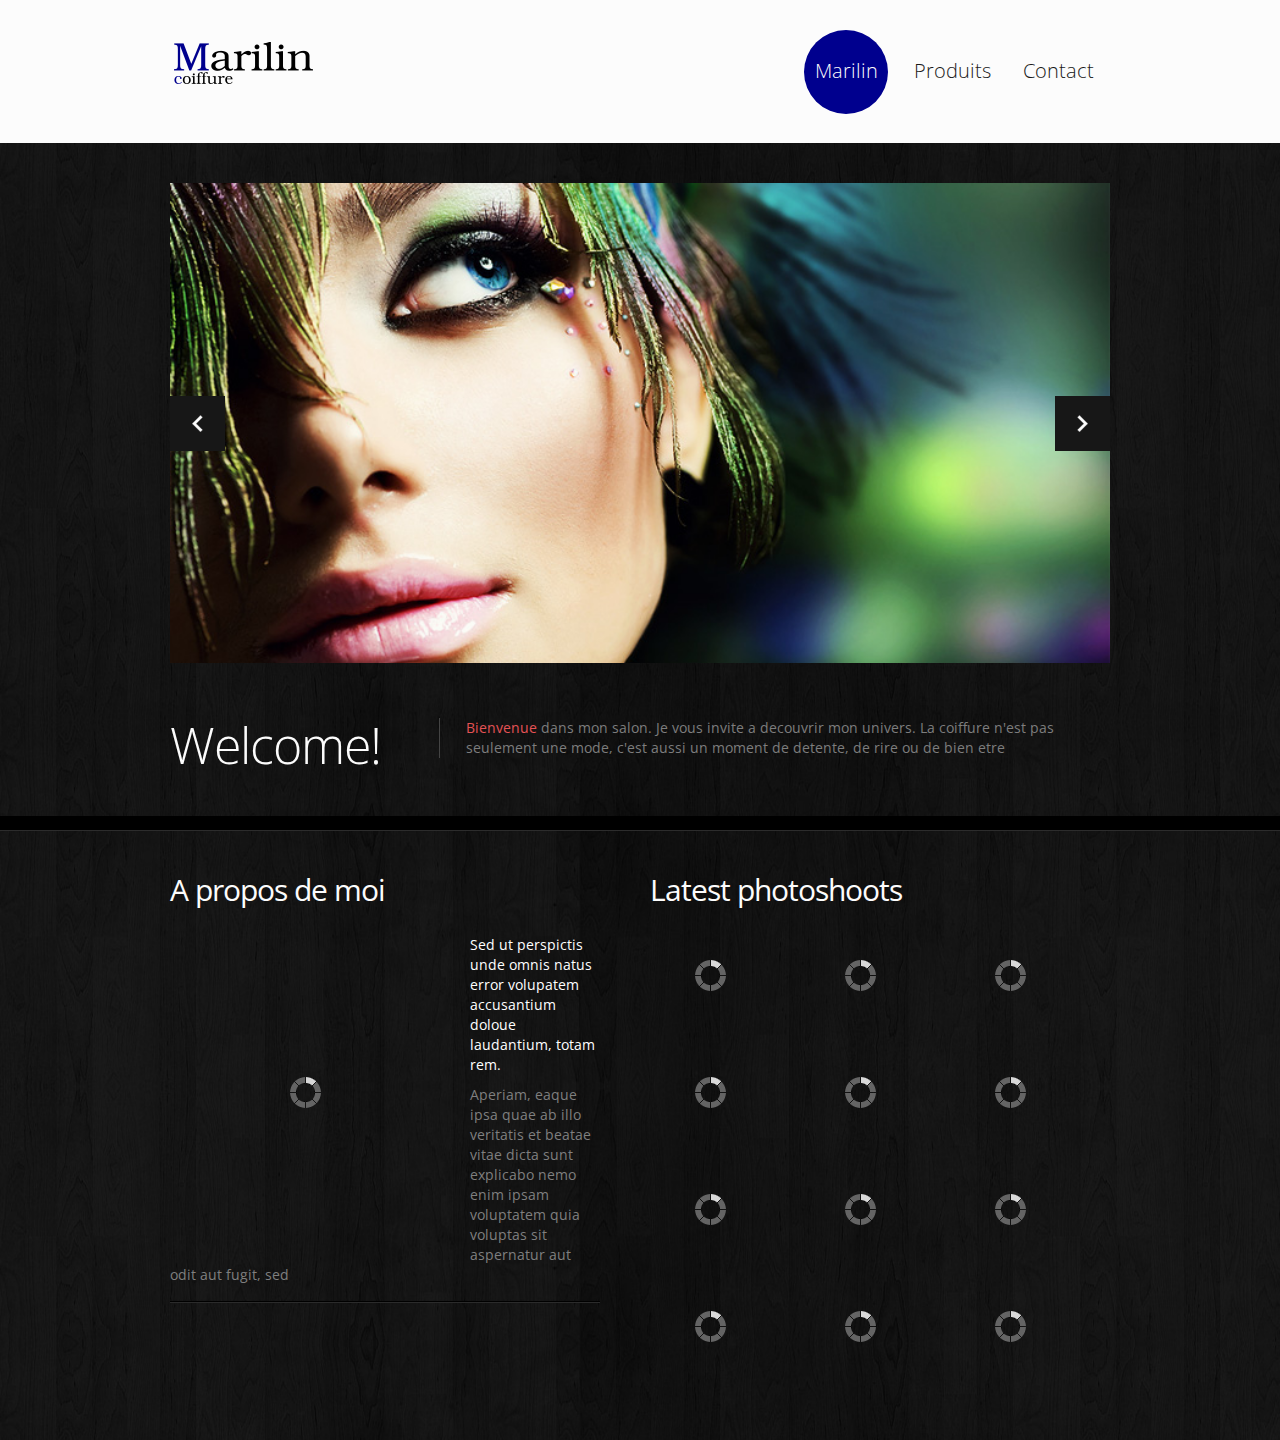
==== index.html @ 84b1b6fc "initial version" ====
<!DOCTYPE html>
<html lang="en">
<head>
<title>Marilin</title>
<meta charset="utf-8">
<link rel="icon" href="img/favicon.ico" type="image/x-icon">
<link rel="shortcut icon" href="img/favicon.ico" type="image/x-icon">
<link rel="stylesheet" href="css/bootstrap.css" type="text/css" media="screen">
<link rel="stylesheet" href="css/responsive.css" type="text/css" media="screen">
<link rel="stylesheet" href="css/style.css" type="text/css" media="screen">
<link rel="stylesheet" href="css/touchTouch.css" type="text/css" media="screen">
<link rel="stylesheet" href="css/kwicks-slider.css" type="text/css" media="screen">
<link href='http://fonts.googleapis.com/css?family=Open+Sans:400,300' rel='stylesheet' type='text/css'>
<script src="js/jquery.js"></script>
<script src="js/superfish.js"></script>
<script src="js/jquery.flexslider-min.js"></script>
<script src="js/jquery.kwicks-1.5.1.js"></script>
<script src="js/jquery.easing.1.3.js"></script>
<script src="js/jquery.cookie.js"></script>
<script src="js/touchTouch.jquery.js"></script>
<script>
if ($(window).width() > 1024) {
    document.write("<" + "script src='js/jquery.preloader.js'></" + "script>");
}
</script>
<script>
jQuery(window).load(function () {
    $x = $(window).width();
    if ($x > 1024) {
        jQuery("#content .row").preloader();
    }
    jQuery('.magnifier').touchTouch();
    jQuery('.spinner').animate({
        'opacity': 0
    }, 1000, 'easeOutCubic', function () {
        jQuery(this).css('display', 'none')
    });
});
</script>
<!--<![endif]-->
<!--[if lt IE 9]>
<script src="js/html5.js"></script>
<link rel="stylesheet" href="css/docs.css" type="text/css" media="screen">
<link rel="stylesheet" href="css/ie.css" type="text/css" media="screen">
<link href='http://fonts.googleapis.com/css?family=Open+Sans:300' rel='stylesheet' type='text/css'>
<link href='http://fonts.googleapis.com/css?family=Open+Sans:400' rel='stylesheet' type='text/css'>
<![endif]-->
</head>
<body>
<div class="spinner"></div>
<header>
  <div class="container clearfix">
    <div class="row">
      <div class="span12">
        <div class="navbar navbar_">
          <div class="container">
            <h1 class="brand brand_"><a href="index.html"><img alt="" src="img/logo.png"> </a></h1>
            <a class="btn btn-navbar btn-navbar_" data-toggle="collapse" data-target=".nav-collapse_">Menu <span class="icon-bar"></span> </a>
            <div class="nav-collapse nav-collapse_  collapse">
              <ul class="nav sf-menu">
                <li class="active"><a href="index.html">Marilin</a></li>
                <li><a href="services.html">Produits</a></li>
                <li><a href="contact.html">Contact</a></li>
              </ul>
            </div>
          </div>
        </div>
      </div>
    </div>
  </div>
</header>
<div class="bg-content">
  <div class="container">
    <div class="row">
      <div class="span12">
        <div class="flexslider">
          <ul class="slides">
            <li> <img src="img/slide-1.jpg" alt=""> </li>
            <li> <img src="img/slide-2.jpg" alt=""> </li>
            <li> <img src="img/slide-3.jpg" alt=""> </li>
            <li> <img src="img/slide-4.jpg" alt=""> </li>
            <li> <img src="img/slide-5.jpg" alt=""> </li>
          </ul>
        </div>
        <span id="responsiveFlag"></span>
        <div class="block-slogan">
          <h2>Welcome!</h2>
          <div>
            <p><a href="#" class="link-1">Bienvenue</a> dans mon salon. Je vous invite a decouvrir mon univers. La coiffure n'est pas seulement une mode, c'est aussi un moment de detente, de rire ou de bien etre </p>
          </div>
        </div>
      </div>
    </div>
  </div>
  <div id="content" class="content-extra">
    <div class="row-1">
<!--
      <div class="container">
        <div class="row">
          <ul class="thumbnails thumbnails-1">
            <li class="span3">
              <div class="thumbnail thumbnail-1">
                <h3>Fashion</h3>
                <img src="img/page1-img1.jpg" alt="">
                <section> <strong>At vero eos et accusamus et iusto </strong>
                  <p>Odio dignissimos ducimus qui blanditiis praesentium voluptatum.</p>
                  <a href="#" class="btn btn-1">Read More</a> </section>
              </div>
            </li>
            <li class="span3">
              <div class="thumbnail thumbnail-1">
                <h3>Nature</h3>
                <img src="img/page1-img2.jpg" alt="">
                <section> <strong>Deleniti atque corrupti quos</strong>
                  <p>Dolores et quas molestias excepturi sint occaecati cupiditate non provident.</p>
                  <a href="#" class="btn btn-1">Read More</a> </section>
              </div>
            </li>
            <li class="span3">
              <div class="thumbnail thumbnail-1">
                <h3>Love story</h3>
                <img src="img/page1-img3.jpg" alt="">
                <section> <strong>Similique sunt in culpa qui officia </strong>
                  <p>Deserunt mollitia animi, id est laborum et dolorum fuga.</p>
                  <a href="#" class="btn btn-1">Read More</a> </section>
              </div>
            </li>
            <li class="span3">
              <div class="thumbnail thumbnail-1">
                <h3 class="title-1 extra">Fine art</h3>
                <img src="img/page1-img4.jpg" alt="">
                <section> <strong>Similique sunt in culpa qui officia</strong>
                  <p>Deserunt mollitia animi, id est laborum et dolorum fuga.</p>
                  <a href="#" class="btn btn-1">Read More</a> </section>
              </div>
            </li>
          </ul>
        </div>
      </div>
-->
    </div>
    <div class="container">
      <div class="row">
        <article class="span6">
          <h3>A propos de moi</h3>
          <div class="wrapper">
            <figure class="img-indent"><img src="img/page1-img5.jpg" alt=""></figure>
            <div class="inner-1 overflow extra">
              <div class="txt-1">Sed ut perspictis unde omnis natus error volupatem accusantium doloue laudantium, totam rem.</div>
              Aperiam, eaque ipsa quae ab illo  veritatis et beatae vitae dicta sunt explicabo nemo enim ipsam voluptatem quia voluptas sit aspernatur aut odit aut fugit, sed
              <div class="border-horiz"></div>
            </div>
          </div>
        </article>
        <article class="span6">
          <h3>Latest photoshoots</h3>
          <ul class="list-photo">
            <li><a href="img/image-blank.png" class="magnifier"><img src="img/page1-img6.jpg" alt=""></a></li>
            <li><a href="img/image-blank.png" class="magnifier"><img src="img/page1-img7.jpg" alt=""></a></li>
            <li><a href="img/image-blank.png" class="magnifier"><img src="img/page1-img8.jpg" alt=""></a></li>
            <li class="last"><a href="img/image-blank.png" class="magnifier"><img src="img/page1-img9.jpg" alt=""></a></li>
            <li><a href="img/image-blank.png" class="magnifier"><img src="img/page1-img10.jpg" alt=""></a></li>
            <li><a href="img/image-blank.png" class="magnifier"><img src="img/page1-img11.jpg" alt=""></a></li>
            <li><a href="img/image-blank.png" class="magnifier"><img src="img/page1-img12.jpg" alt=""></a></li>
            <li class="last"><a href="img/image-blank.png" class="magnifier"><img src="img/page1-img13.jpg" alt=""></a></li>
            <li><a href="img/image-blank.png" class="magnifier"><img src="img/page1-img14.jpg" alt=""></a></li>
            <li><a href="img/image-blank.png" class="magnifier"><img src="img/page1-img15.jpg" alt=""></a></li>
            <li><a href="img/image-blank.png" class="magnifier"><img src="img/page1-img16.jpg" alt=""></a></li>
            <li class="last"><a href="img/image-blank.png" class="magnifier"><img src="img/page1-img17.jpg" alt=""></a></li>
          </ul>
        </article>
      </div>
    </div>
  </div>
</div>
<script src="js/bootstrap.js"></script>
</body>
</html>
---- css/responsive.css ----
/*!
 * Bootstrap Responsive v2.1.1
 *
 * Copyright 2012 Twitter, Inc
 * Licensed under the Apache License v2.0
 * http://www.apache.org/licenses/LICENSE-2.0
 *
 * Designed and built with all the love in the world @twitter by @mdo and @fat.
 */
.clearfix {
  *zoom: 1;
}
.clearfix:before,
.clearfix:after {
  display: table;
  content: "";
  line-height: 0;
}
.clearfix:after {
  clear: both;
}
.hide-text {
  font: 0/0 a;
  color: transparent;
  text-shadow: none;
  background-color: transparent;
  border: 0;
}
.input-block-level {
  display: block;
  width: 100%;
  min-height: 30px;
  -webkit-box-sizing: border-box;
  -moz-box-sizing: border-box;
  box-sizing: border-box;
}
.hidden {
  display: none;
  visibility: hidden;
}
.visible-phone {
  display: none !important;
}
.visible-tablet {
  display: none !important;
}
.hidden-desktop {
  display: none !important;
}
.visible-desktop {
  display: inherit !important;
}
@media (min-width: 768px) and (max-width: 979px) {
  .hidden-desktop {
    display: inherit !important;
  }
  .visible-desktop {
    display: none !important ;
  }
  .visible-tablet {
    display: inherit !important;
  }
  .hidden-tablet {
    display: none !important;
  }
}
@media (max-width: 767px) {
  .hidden-desktop {
    display: inherit !important;
  }
  .visible-desktop {
    display: none !important;
  }
  .visible-phone {
    display: inherit !important;
  }
  .hidden-phone {
    display: none !important;
  }
}
@media (min-width: 1300px) {
  .row {
    margin-left: -30px;
    *zoom: 1;
  }
  .row:before,
  .row:after {
    display: table;
    content: "";
    line-height: 0;
  }
  .row:after {
    clear: both;
  }
  [class*="span"] {
    float: left;
    min-height: 1px;
    margin-left: 30px;
  }
  .container,
  .navbar-static-top .container,
  .navbar-fixed-top .container,
  .navbar-fixed-bottom .container {
    width: 1170px;
  }
  .span12 {
    width: 1170px;
  }
  .span11 {
    width: 1070px;
  }
  .span10 {
    width: 970px;
  }
  .span9 {
    width: 870px;
  }
  .span8 {
    width: 770px;
  }
  .span7 {
    width: 670px;
  }
  .span6 {
    width: 570px;
  }
  .span5 {
    width: 470px;
  }
  .span4 {
    width: 370px;
  }
  .span3 {
    width: 270px;
  }
  .span2 {
    width: 170px;
  }
  .span1 {
    width: 70px;
  }
  .offset12 {
    margin-left: 1230px;
  }
  .offset11 {
    margin-left: 1130px;
  }
  .offset10 {
    margin-left: 1030px;
  }
  .offset9 {
    margin-left: 930px;
  }
  .offset8 {
    margin-left: 830px;
  }
  .offset7 {
    margin-left: 730px;
  }
  .offset6 {
    margin-left: 630px;
  }
  .offset5 {
    margin-left: 530px;
  }
  .offset4 {
    margin-left: 430px;
  }
  .offset3 {
    margin-left: 330px;
  }
  .offset2 {
    margin-left: 230px;
  }
  .offset1 {
    margin-left: 130px;
  }
  .row-fluid {
    width: 100%;
    *zoom: 1;
  }
  .row-fluid:before,
  .row-fluid:after {
    display: table;
    content: "";
    line-height: 0;
  }
  .row-fluid:after {
    clear: both;
  }
  .row-fluid [class*="span"] {
    display: block;
    width: 100%;
    min-height: 30px;
    -webkit-box-sizing: border-box;
    -moz-box-sizing: border-box;
    box-sizing: border-box;
    float: left;
    margin-left: 2.564102564102564%;
    *margin-left: 2.5109110747408616%;
  }
  .row-fluid [class*="span"]:first-child {
    margin-left: 0;
  }
  .row-fluid .span12 {
    width: 100%;
    *width: 99.94680851063829%;
  }
  .row-fluid .span11 {
    width: 91.45299145299145%;
    *width: 91.39979996362974%;
  }
  .row-fluid .span10 {
    width: 82.90598290598291%;
    *width: 82.8527914166212%;
  }
  .row-fluid .span9 {
    width: 74.35897435897436%;
    *width: 74.30578286961265%;
  }
  .row-fluid .span8 {
    width: 65.81196581196582%;
    *width: 65.75877432260411%;
  }
  .row-fluid .span7 {
    width: 57.26495726495726%;
    *width: 57.21176577559556%;
  }
  .row-fluid .span6 {
    width: 48.717948717948715%;
    *width: 48.664757228587014%;
  }
  .row-fluid .span5 {
    width: 40.17094017094017%;
    *width: 40.11774868157847%;
  }
  .row-fluid .span4 {
    width: 31.623931623931625%;
    *width: 31.570740134569924%;
  }
  .row-fluid .span3 {
    width: 23.076923076923076%;
    *width: 23.023731587561375%;
  }
  .row-fluid .span2 {
    width: 14.52991452991453%;
    *width: 14.476723040552828%;
  }
  .row-fluid .span1 {
    width: 5.982905982905983%;
    *width: 5.929714493544281%;
  }
  .row-fluid .offset12 {
    margin-left: 105.12820512820512%;
    *margin-left: 105.02182214948171%;
  }
  .row-fluid .offset12:first-child {
    margin-left: 102.56410256410257%;
    *margin-left: 102.45771958537915%;
  }
  .row-fluid .offset11 {
    margin-left: 96.58119658119658%;
    *margin-left: 96.47481360247316%;
  }
  .row-fluid .offset11:first-child {
    margin-left: 94.01709401709402%;
    *margin-left: 93.91071103837061%;
  }
  .row-fluid .offset10 {
    margin-left: 88.03418803418803%;
    *margin-left: 87.92780505546462%;
  }
  .row-fluid .offset10:first-child {
    margin-left: 85.47008547008548%;
    *margin-left: 85.36370249136206%;
  }
  .row-fluid .offset9 {
    margin-left: 79.48717948717949%;
    *margin-left: 79.38079650845607%;
  }
  .row-fluid .offset9:first-child {
    margin-left: 76.92307692307693%;
    *margin-left: 76.81669394435351%;
  }
  .row-fluid .offset8 {
    margin-left: 70.94017094017094%;
    *margin-left: 70.83378796144752%;
  }
  .row-fluid .offset8:first-child {
    margin-left: 68.37606837606839%;
    *margin-left: 68.26968539734497%;
  }
  .row-fluid .offset7 {
    margin-left: 62.393162393162385%;
    *margin-left: 62.28677941443899%;
  }
  .row-fluid .offset7:first-child {
    margin-left: 59.82905982905982%;
    *margin-left: 59.72267685033642%;
  }
  .row-fluid .offset6 {
    margin-left: 53.84615384615384%;
    *margin-left: 53.739770867430444%;
  }
  .row-fluid .offset6:first-child {
    margin-left: 51.28205128205128%;
    *margin-left: 51.175668303327875%;
  }
  .row-fluid .offset5 {
    margin-left: 45.299145299145294%;
    *margin-left: 45.1927623204219%;
  }
  .row-fluid .offset5:first-child {
    margin-left: 42.73504273504273%;
    *margin-left: 42.62865975631933%;
  }
  .row-fluid .offset4 {
    margin-left: 36.75213675213675%;
    *margin-left: 36.645753773413354%;
  }
  .row-fluid .offset4:first-child {
    margin-left: 34.18803418803419%;
    *margin-left: 34.081651209310785%;
  }
  .row-fluid .offset3 {
    margin-left: 28.205128205128204%;
    *margin-left: 28.0987452264048%;
  }
  .row-fluid .offset3:first-child {
    margin-left: 25.641025641025642%;
    *margin-left: 25.53464266230224%;
  }
  .row-fluid .offset2 {
    margin-left: 19.65811965811966%;
    *margin-left: 19.551736679396256%;
  }
  .row-fluid .offset2:first-child {
    margin-left: 17.094017094017093%;
    *margin-left: 16.98763411529369%;
  }
  .row-fluid .offset1 {
    margin-left: 11.11111111111111%;
    *margin-left: 11.004728132387708%;
  }
  .row-fluid .offset1:first-child {
    margin-left: 8.547008547008546%;
    *margin-left: 8.440625568285142%;
  }
  input,
  textarea,
  .uneditable-input {
    margin-left: 0;
  }
  .controls-row [class*="span"] + [class*="span"] {
    margin-left: 30px;
  }
  input.span12, textarea.span12, .uneditable-input.span12 {
    width: 1156px;
  }
  input.span11, textarea.span11, .uneditable-input.span11 {
    width: 1056px;
  }
  input.span10, textarea.span10, .uneditable-input.span10 {
    width: 956px;
  }
  input.span9, textarea.span9, .uneditable-input.span9 {
    width: 856px;
  }
  input.span8, textarea.span8, .uneditable-input.span8 {
    width: 756px;
  }
  input.span7, textarea.span7, .uneditable-input.span7 {
    width: 656px;
  }
  input.span6, textarea.span6, .uneditable-input.span6 {
    width: 556px;
  }
  input.span5, textarea.span5, .uneditable-input.span5 {
    width: 456px;
  }
  input.span4, textarea.span4, .uneditable-input.span4 {
    width: 356px;
  }
  input.span3, textarea.span3, .uneditable-input.span3 {
    width: 256px;
  }
  input.span2, textarea.span2, .uneditable-input.span2 {
    width: 156px;
  }
  input.span1, textarea.span1, .uneditable-input.span1 {
    width: 56px;
  }
  .thumbnails {
    margin-left: -30px;
  }
  .thumbnails > li {
    margin-left: 30px;
  }
  .row-fluid .thumbnails {
    margin-left: 0;
  }
}
@media (min-width: 768px) and (max-width: 979px) {
  .row {
    margin-left: -20px;
    *zoom: 1;
  }
  .row:before,
  .row:after {
    display: table;
    content: "";
    line-height: 0;
  }
  .row:after {
    clear: both;
  }
  [class*="span"] {
    float: left;
    min-height: 1px;
    margin-left: 20px;
  }
  .container,
  .navbar-static-top .container,
  .navbar-fixed-top .container,
  .navbar-fixed-bottom .container {
    width: 724px;
  }
  .span12 {
    width: 724px;
  }
  .span11 {
    width: 662px;
  }
  .span10 {
    width: 600px;
  }
  .span9 {
    width: 538px;
  }
  .span8 {
    width: 476px;
  }
  .span7 {
    width: 414px;
  }
  .span6 {
    width: 352px;
  }
  .span5 {
    width: 290px;
  }
  .span4 {
    width: 228px;
  }
  .span3 {
    width: 166px;
  }
  .span2 {
    width: 104px;
  }
  .span1 {
    width: 42px;
  }
  .offset12 {
    margin-left: 764px;
  }
  .offset11 {
    margin-left: 702px;
  }
  .offset10 {
    margin-left: 640px;
  }
  .offset9 {
    margin-left: 578px;
  }
  .offset8 {
    margin-left: 516px;
  }
  .offset7 {
    margin-left: 454px;
  }
  .offset6 {
    margin-left: 392px;
  }
  .offset5 {
    margin-left: 330px;
  }
  .offset4 {
    margin-left: 268px;
  }
  .offset3 {
    margin-left: 206px;
  }
  .offset2 {
    margin-left: 144px;
  }
  .offset1 {
    margin-left: 82px;
  }
  .row-fluid {
    width: 100%;
    *zoom: 1;
  }
  .row-fluid:before,
  .row-fluid:after {
    display: table;
    content: "";
    line-height: 0;
  }
  .row-fluid:after {
    clear: both;
  }
  .row-fluid [class*="span"] {
    display: block;
    width: 100%;
    min-height: 30px;
    -webkit-box-sizing: border-box;
    -moz-box-sizing: border-box;
    box-sizing: border-box;
    float: left;
    margin-left: 2.7624309392265194%;
    *margin-left: 2.709239449864817%;
  }
  .row-fluid [class*="span"]:first-child {
    margin-left: 0;
  }
  .row-fluid .span12 {
    width: 100%;
    *width: 99.94680851063829%;
  }
  .row-fluid .span11 {
    width: 91.43646408839778%;
    *width: 91.38327259903607%;
  }
  .row-fluid .span10 {
    width: 82.87292817679558%;
    *width: 82.81973668743387%;
  }
  .row-fluid .span9 {
    width: 74.30939226519336%;
    *width: 74.25620077583166%;
  }
  .row-fluid .span8 {
    width: 65.74585635359116%;
    *width: 65.69266486422945%;
  }
  .row-fluid .span7 {
    width: 57.18232044198895%;
    *width: 57.12912895262725%;
  }
  .row-fluid .span6 {
    width: 48.61878453038674%;
    *width: 48.56559304102504%;
  }
  .row-fluid .span5 {
    width: 40.05524861878453%;
    *width: 40.00205712942283%;
  }
  .row-fluid .span4 {
    width: 31.491712707182323%;
    *width: 31.43852121782062%;
  }
  .row-fluid .span3 {
    width: 22.92817679558011%;
    *width: 22.87498530621841%;
  }
  .row-fluid .span2 {
    width: 14.3646408839779%;
    *width: 14.311449394616199%;
  }
  .row-fluid .span1 {
    width: 5.801104972375691%;
    *width: 5.747913483013988%;
  }
  .row-fluid .offset12 {
    margin-left: 105.52486187845304%;
    *margin-left: 105.41847889972962%;
  }
  .row-fluid .offset12:first-child {
    margin-left: 102.76243093922652%;
    *margin-left: 102.6560479605031%;
  }
  .row-fluid .offset11 {
    margin-left: 96.96132596685082%;
    *margin-left: 96.8549429881274%;
  }
  .row-fluid .offset11:first-child {
    margin-left: 94.1988950276243%;
    *margin-left: 94.09251204890088%;
  }
  .row-fluid .offset10 {
    margin-left: 88.39779005524862%;
    *margin-left: 88.2914070765252%;
  }
  .row-fluid .offset10:first-child {
    margin-left: 85.6353591160221%;
    *margin-left: 85.52897613729868%;
  }
  .row-fluid .offset9 {
    margin-left: 79.8342541436464%;
    *margin-left: 79.72787116492299%;
  }
  .row-fluid .offset9:first-child {
    margin-left: 77.07182320441988%;
    *margin-left: 76.96544022569647%;
  }
  .row-fluid .offset8 {
    margin-left: 71.2707182320442%;
    *margin-left: 71.16433525332078%;
  }
  .row-fluid .offset8:first-child {
    margin-left: 68.50828729281768%;
    *margin-left: 68.40190431409426%;
  }
  .row-fluid .offset7 {
    margin-left: 62.70718232044199%;
    *margin-left: 62.600799341718584%;
  }
  .row-fluid .offset7:first-child {
    margin-left: 59.94475138121547%;
    *margin-left: 59.838368402492065%;
  }
  .row-fluid .offset6 {
    margin-left: 54.14364640883978%;
    *margin-left: 54.037263430116376%;
  }
  .row-fluid .offset6:first-child {
    margin-left: 51.38121546961326%;
    *margin-left: 51.27483249088986%;
  }
  .row-fluid .offset5 {
    margin-left: 45.58011049723757%;
    *margin-left: 45.47372751851417%;
  }
  .row-fluid .offset5:first-child {
    margin-left: 42.81767955801105%;
    *margin-left: 42.71129657928765%;
  }
  .row-fluid .offset4 {
    margin-left: 37.01657458563536%;
    *margin-left: 36.91019160691196%;
  }
  .row-fluid .offset4:first-child {
    margin-left: 34.25414364640884%;
    *margin-left: 34.14776066768544%;
  }
  .row-fluid .offset3 {
    margin-left: 28.45303867403315%;
    *margin-left: 28.346655695309746%;
  }
  .row-fluid .offset3:first-child {
    margin-left: 25.69060773480663%;
    *margin-left: 25.584224756083227%;
  }
  .row-fluid .offset2 {
    margin-left: 19.88950276243094%;
    *margin-left: 19.783119783707537%;
  }
  .row-fluid .offset2:first-child {
    margin-left: 17.12707182320442%;
    *margin-left: 17.02068884448102%;
  }
  .row-fluid .offset1 {
    margin-left: 11.32596685082873%;
    *margin-left: 11.219583872105325%;
  }
  .row-fluid .offset1:first-child {
    margin-left: 8.56353591160221%;
    *margin-left: 8.457152932878806%;
  }
  input,
  textarea,
  .uneditable-input {
    margin-left: 0;
  }
  .controls-row [class*="span"] + [class*="span"] {
    margin-left: 20px;
  }
  input.span12, textarea.span12, .uneditable-input.span12 {
    width: 710px;
  }
  input.span11, textarea.span11, .uneditable-input.span11 {
    width: 648px;
  }
  input.span10, textarea.span10, .uneditable-input.span10 {
    width: 586px;
  }
  input.span9, textarea.span9, .uneditable-input.span9 {
    width: 524px;
  }
  input.span8, textarea.span8, .uneditable-input.span8 {
    width: 462px;
  }
  input.span7, textarea.span7, .uneditable-input.span7 {
    width: 400px;
  }
  input.span6, textarea.span6, .uneditable-input.span6 {
    width: 338px;
  }
  input.span5, textarea.span5, .uneditable-input.span5 {
    width: 276px;
  }
  input.span4, textarea.span4, .uneditable-input.span4 {
    width: 214px;
  }
  input.span3, textarea.span3, .uneditable-input.span3 {
    width: 152px;
  }
  input.span2, textarea.span2, .uneditable-input.span2 {
    width: 90px;
  }
  input.span1, textarea.span1, .uneditable-input.span1 {
    width: 28px;
  }
}
@media (max-width: 767px) {
  body {
    padding-left: 20px;
    padding-right: 20px;
  }
  .navbar-fixed-top,
  .navbar-fixed-bottom,
  .navbar-static-top {
    margin-left: -20px;
    margin-right: -20px;
  }
  .container-fluid {
    padding: 0;
  }
  .dl-horizontal dt {
    float: none;
    clear: none;
    width: auto;
    text-align: left;
  }
  .dl-horizontal dd {
    margin-left: 0;
  }
  .container {
    width: auto;
  }
  .row-fluid {
    width: 100%;
  }
  .row,
  .thumbnails {
    margin-left: 0;
  }
  .thumbnails > li {
    float: none;
    margin-left: 0;
  }
  [class*="span"],
  .row-fluid [class*="span"] {
    float: none;
    display: block;
    width: 100%;
    margin-left: 0;
    -webkit-box-sizing: border-box;
    -moz-box-sizing: border-box;
    box-sizing: border-box;
  }
  .span12,
  .row-fluid .span12 {
    width: 100%;
    -webkit-box-sizing: border-box;
    -moz-box-sizing: border-box;
    box-sizing: border-box;
  }
  .input-large,
  .input-xlarge,
  .input-xxlarge,
  input[class*="span"],
  select[class*="span"],
  textarea[class*="span"],
  .uneditable-input {
    display: block;
    width: 100%;
    min-height: 30px;
    -webkit-box-sizing: border-box;
    -moz-box-sizing: border-box;
    box-sizing: border-box;
  }
  .input-prepend input,
  .input-append input,
  .input-prepend input[class*="span"],
  .input-append input[class*="span"] {
    display: inline-block;
    width: auto;
  }
  .controls-row [class*="span"] + [class*="span"] {
    margin-left: 0;
  }
  .modal {
    position: fixed;
    top: 20px;
    left: 20px;
    right: 20px;
    width: auto;
    margin: 0;
  }
  .modal.fade.in {
    top: auto;
  }
}
@media (max-width: 480px) {
  .nav-collapse {
    -webkit-transform: translate3d(0, 0, 0);
  }
  .page-header h1 small {
    display: block;
    line-height: 20px;
  }
  input[type="checkbox"],
  input[type="radio"] {
    border: 1px solid #ccc;
  }
  .form-horizontal .control-label {
    float: none;
    width: auto;
    padding-top: 0;
    text-align: left;
  }
  .form-horizontal .controls {
    margin-left: 0;
  }
  .form-horizontal .control-list {
    padding-top: 0;
  }
  .form-horizontal .form-actions {
    padding-left: 10px;
    padding-right: 10px;
  }
  .modal {
    top: 10px;
    left: 10px;
    right: 10px;
  }
  .modal-header .close {
    padding: 10px;
    margin: -10px;
  }
  .carousel-caption {
    position: static;
  }
}
@media (max-width: 979px) {
  body {
    padding-top: 0;
  }
  .navbar-fixed-top,
  .navbar-fixed-bottom {
    position: static;
  }
  .navbar-fixed-top {
    margin-bottom: 20px;
  }
  .navbar-fixed-bottom {
    margin-top: 20px;
  }
  .navbar-fixed-top .navbar-inner,
  .navbar-fixed-bottom .navbar-inner {
    padding: 5px;
  }
  .navbar .container {
    width: auto;
    padding: 0;
  }
  .navbar .brand {
    padding-left: 10px;
    padding-right: 10px;
    margin: 0 0 0 -5px;
  }
  .nav-collapse {
    clear: both;
  }
  .nav-collapse .nav {
    float: none;
    margin: 0 0 10px;
  }
  .nav-collapse .nav > li {
    float: none;
  }
  .nav-collapse .nav > li > a {
    margin-bottom: 2px;
  }
  .nav-collapse .nav > .divider-vertical {
    display: none;
  }
  .nav-collapse .nav .nav-header {
    color: #777777;
    text-shadow: none;
  }
  .nav-collapse .nav > li > a,
  .nav-collapse .dropdown-menu a {
    padding: 9px 15px;
    font-weight: bold;
    color: #777777;
    -webkit-border-radius: 3px;
    -moz-border-radius: 3px;
    border-radius: 3px;
  }
  .nav-collapse .btn {
    padding: 4px 10px 4px;
    font-weight: normal;
    -webkit-border-radius: 4px;
    -moz-border-radius: 4px;
    border-radius: 4px;
  }
  .nav-collapse .dropdown-menu li + li a {
    margin-bottom: 2px;
  }
  .nav-collapse .nav > li > a:hover,
  .nav-collapse .dropdown-menu a:hover {
    background-color: #f2f2f2;
  }
  .navbar-inverse .nav-collapse .nav > li > a:hover,
  .navbar-inverse .nav-collapse .dropdown-menu a:hover {
    background-color: #111111;
  }
  .nav-collapse.in .btn-group {
    margin-top: 5px;
    padding: 0;
  }
  .nav-collapse .dropdown-menu {
    position: static;
    top: auto;
    left: auto;
    float: none;
    display: block;
    max-width: none;
    margin: 0 15px;
    padding: 0;
    background-color: transparent;
    border: none;
    -webkit-border-radius: 0;
    -moz-border-radius: 0;
    border-radius: 0;
    -webkit-box-shadow: none;
    -moz-box-shadow: none;
    box-shadow: none;
  }
  .nav-collapse .dropdown-menu:before,
  .nav-collapse .dropdown-menu:after {
    display: none;
  }
  .nav-collapse .dropdown-menu .divider {
    display: none;
  }
  .nav-collapse .nav > li > .dropdown-menu:before,
  .nav-collapse .nav > li > .dropdown-menu:after {
    display: none;
  }
  .nav-collapse .navbar-form,
  .nav-collapse .navbar-search {
    float: none;
    padding: 10px 15px;
    margin: 10px 0;
    border-top: 1px solid #f2f2f2;
    border-bottom: 1px solid #f2f2f2;
    -webkit-box-shadow: inset 0 1px 0 rgba(255, 255, 255, 0.1), 0 1px 0 rgba(255, 255, 255, 0.1);
    -moz-box-shadow: inset 0 1px 0 rgba(255, 255, 255, 0.1), 0 1px 0 rgba(255, 255, 255, 0.1);
    box-shadow: inset 0 1px 0 rgba(255, 255, 255, 0.1), 0 1px 0 rgba(255, 255, 255, 0.1);
  }
  .navbar-inverse .nav-collapse .navbar-form,
  .navbar-inverse .nav-collapse .navbar-search {
    border-top-color: #111111;
    border-bottom-color: #111111;
  }
  .navbar .nav-collapse .nav.pull-right {
    float: none;
    margin-left: 0;
  }
  .nav-collapse,
  .nav-collapse.collapse {
    overflow: hidden;
    height: 0;
  }
  .navbar .btn-navbar {
    display: block;
  }
  .navbar-static .navbar-inner {
    padding-left: 10px;
    padding-right: 10px;
  }
}
@media (min-width: 980px) {
  .nav-collapse.collapse {
    height: auto !important;
    overflow: visible !important;
  }
}
---- css/style.css ----
@import url(http://fonts.googleapis.com/css?family=Dorsa);
@charset "utf-8";
/* CSS Document */
a[href^="tel:"] {
  color: inherit;
  text-decoration: none;
}
.color-1 {
  color: #efedef;
}
.img-indent {
  margin: 0px 30px 0 0;
  float: left;
}
.img-indent1 {
  margin: 1px 29px 16px 0;
  float: left;
}
.wrapper {
  width: 100%;
  overflow: hidden;
}
.center {
  text-align: center;
}
.spinner {
  position: fixed;
  left: 0px;
  top: 0px;
  width: 100%;
  height: 100%;
  z-index: 9999;
  background: url(../img/spinner.gif) 50% 50% no-repeat #000000;
}
.preloader {
  background: url(../img/loader.gif) center center no-repeat;
}
.clear {
  clear: both;
  line-height: 0;
  font-size: 0;
  overflow: hidden;
  height: 0;
  width: 100%;
}
.m-top {
  margin-top: -7px;
}
.overflow.extra {
  overflow: visible;
}
.left-0 {
  margin-left: 0 !important;
}
.overflow {
  overflow: hidden;
}
.inner-1 {
  padding-right: 30px;
}
/*------ header ------- */
header {
  padding: 30px 0 29px;
  z-index: 50;
}
/* navbar */
.navbar_ {
  margin: 0;
  position: relative;
}
.navbar_ .navbar-inner_ {
  padding: 0;
  margin: 0;
  border: none;
  min-height: inherit;
  filter: progid:DXImageTransform.Microsoft.gradient(enabled = false);
}
/*nav*/
.navbar_ .container {
  position: relative;
}
.nav-collapse_ {
  padding: 0;
  z-index: 10;
  float: right;
}
.nav-collapse_ .nav li {
  margin: 0;
  padding: 0;
  position: relative;
  zoom: 1;
}
.nav-collapse_ .nav > li {
  -webkit-box-shadow: none;
  -moz-box-shadow: none;
  box-shadow: none;
  background: none;
  margin-left: 22px;
}
.nav-collapse_ .nav li a {
  text-shadow: none;
  text-decoration: none;
  -webkit-transition: all 0.3s ease-in-out;
  -moz-transition: all 0.3s ease-in-out;
  -o-transition: all 0.3s ease-in-out;
  transition: all 0.3s ease-in-out;
  -webkit-box-shadow: none;
  -moz-box-shadow: none;
  box-shadow: none;
  text-transform: none;
  font-family: 'Open Sans', sans-serif;
  font-size: 20px;
  line-height: 22px;
  text-align: center;
  font-weight: 300;
  color: #1a1a1a;
}
.nav-collapse_ .nav > li > a {
  margin: 0;
  padding: 30px 0 32px;
  display: block;
  background: none;
  position: relative;
  z-index: 20;
  width: 84px;
  -webkit-border-radius: 44px;
  -moz-border-radius: 44px;
  border-radius: 44px;
}
.nav-collapse_ .nav > li > a .sf-sub-indicator {
  position: absolute;
  width: 9px;
  height: 6px;
  background: url(../img/indicator1.png) no-repeat 0 0;
  left: 50%;
  bottom: 21px;
  margin-left: -5px;
  -webkit-box-shadow: none;
  -moz-box-shadow: none;
  box-shadow: none;
  -webkit-border-radius: none;
  -moz-border-radius: none;
  border-radius: none;
}
.nav-collapse_ .nav > li.sfHover > a,
.nav-collapse_ .nav > li.sfHover > a:hover,
.nav-collapse_ .nav > li > a:hover,
.nav-collapse_ .nav > li.active > a,
.nav-collapse_ .nav > li.active > a:hover {
  background: #000090;
  color: #ffffff;
  -webkit-box-shadow: none;
  -moz-box-shadow: none;
  box-shadow: none;
}
.nav-collapse_ .nav > li.sfHover > a .sf-sub-indicator,
.nav-collapse_ .nav > li.active > a .sf-sub-indicator {
  background-position: 0 bottom;
}
.sub-menu > a {
  position: relative;
}
.nav-collapse_ .nav ul {
  position: absolute;
  display: none;
  width: 120px;
  left: -18px;
  top: 115px;
  list-style: none;
  zoom: 1;
  z-index: 9;
  background: #ffffff;
  padding: 12px 0;
  margin: 0;
}
.nav-collapse_ .nav ul li {
  text-align: center;
}
.nav-collapse_ .nav ul li a {
  padding: 4px 0;
  display: block;
  background: none;
}
.nav-collapse_ .nav > li > ul li > a:hover,
.nav-collapse_ .nav > li > ul li.sfHover > a {
  text-decoration: none;
  color: #ffffff;
  background: #000090;
}
.nav-collapse_ .nav ul .sf-sub-indicator {
  display: none;
}
.nav-collapse_ .nav ul ul li a {
  color: #ffffff;
}
.nav-collapse_ .nav li ul ul li a:hover {
  text-decoration: none;
  color: #000000;
}
/*------ logo ------- */
.navbar_ .brand_ {
  display: block;
  float: left;
  font-size: 0;
  line-height: 0;
  padding: 12px 0 0 4px;
  margin: 0;
}
.navbar_ .brand_ h1 {
  font-size: 0;
  line-height: 0;
}
/*------ h1, h2, h3, h4, h5, h6 ------- */
h1,
h2,
h3,
h4,
h5,
h6 {
  text-transform: none;
  color: #ffffff;
  font-family: 'Open Sans', sans-serif;
  font-weight: 300;
  letter-spacing: -1px;
}
h1 {
  font-size: 70px;
  line-height: 74px;
}
header h1 {
  padding: 0;
  margin: 0;
}
h2 {
  font-size: 50px;
  line-height: 52px;
}
h3 {
  font-size: 30px;
  line-height: 34px;
  margin: 32px 0 15px;
  font-weight: normal;
}
.content-extra h3 {
  margin: 42px 0 25px;
}
h4 {
  font-size: 48px;
  line-height: 50px;
  margin: 21px 0 20px;
}
h5 {
  font-size: 18px;
  color: #939393;
  font-weight: 600;
  letter-spacing: -1px;
}
p {
  padding-bottom: 25px;
  margin: 0;
}
/*--- header end ------*/
/*------ content ------- */
#content {
  position: relative;
  padding: 0 0 40px;
}
.bg-content {
  background: url(../img/bg-content.jpg) 50% 50%;
}
.block-slogan {
  overflow: hidden;
  padding-bottom: 44px;
}
.block-slogan h2 {
  float: left;
  margin: 0;
  padding-right: 58px;
  line-height: 54px;
}
.block-slogan p {
  border-left: 1px solid #454545;
  padding: 0 0 0 26px;
}
.block-slogan div {
  overflow: hidden;
}
.row-1 {
  background: #000000;
 #border-top: 1px solid #2d2d2d;
  border-bottom: 1px solid #2d2d2d;
  padding-bottom: 14px;
}
.ic {
  border:0;
  float:right;
  background:#fff;
  color:#f00;
  width:50%;
  line-height:10px;
  font-size:10px;
  margin:-220% 0 0 0;
  overflow:hidden;
  padding:0
}
/*------ thumbnails-1 ------- */
.thumbnails-1 {
  margin: 0;
  list-style: outside none;
}
.thumbnails-1 > li {
  margin-bottom: 40px;
}
.thumbnails-1 .thumbnail-1 {
  border: none;
  -webkit-border-radius: 0;
  -moz-border-radius: 0;
  border-radius: 0;
  -webkit-box-shadow: none;
  -moz-box-shadow: none;
  box-shadow: none;
  padding: 0;
  line-height: 20px;
}
.thumbnails-1 .thumbnail-1 section {
  padding-top: 25px;
}
.thumbnails-1 .thumbnail-1 section strong {
  color: #ffffff;
  font-weight: normal;
}
.border-horiz {
  background: url(../img/border-horiz.gif) repeat-x 0 0;
  height: 2px;
  margin: 16px 0 0;
}
.border-horiz.extra {
  margin-bottom: 10px;
}
.txt-1 {
  color: #ffffff;
  padding: 3px 0 10px;
}
/*------ list-services ------- */
.list-services .thumbnail-1 {
  background: #000000;
  padding: 10px;
}
.list-services a {
  margin-bottom: 10px;
  display: inline-block;
}
.list-services p {
  padding-bottom: 20px;
}
.list-services section {
  padding: 0 20px;
}
.list-services li {
  margin-bottom: 30px;
}
.quote-1 {
  border: medium none;
  color: #7f7f7f;
  display: block;
  margin: 0;
  padding: 0;
  position: relative;
}
.badge {
  font-size: 41px;
  line-height: 44px;
  width: 67px;
  text-shadow: 1px 1px #e8eaea;
  text-align: center;
  -webkit-border-radius: 36px;
  -moz-border-radius: 36px;
  border-radius: 36px;
  background: #d1cfd0;
  -webkit-box-shadow: 1px 1px #dddcde;
  -moz-box-shadow: 1px 1px #dddcde;
  box-shadow: 1px 1px #dddcde;
  float: left;
  margin-right: 18px;
  color: #1a1a1a;
  padding: 11px 0;
  border-right: 1px solid #eaedee;
  border-bottom: 1px solid #eaedee;
}
/*------ lists ------- */
/*------ list ------- */
.list.extra {
  width: 100%;
  margin: 0;
  float: none;
  padding-top: 5px;
}
.list.extra2 {
  width: 170px;
  padding-top: 5px;
}
.list-pad {
  padding-right: 28px;
}
.list {
  list-style: none outside;
  padding-top: 14px;
  float: left;
  width: 106px;
  margin: 0;
}
.list li {
  background: url(../img/marker-1.png) no-repeat 0 7px;
  padding-left: 10px;
  padding-bottom: 10px;
}
.list li.last {
  padding-bottom: 0;
}
.list.extra1 a,
.list.extra2 a {
  color: #7f7f7f;
}
.list.extra1 a:hover,
.list.extra2 a:hover {
  color: #000090;
}
.list li a {
  color: #000090;
  display: inline-block;
}
.list li a:hover {
  text-decoration: none;
  color: #ffffff;
}
/*----------- list-photo--------------*/
.list-photo {
  list-style: none outside;
  margin: 0;
  overflow: hidden;
  margin-left: -30px;
}
.list-photo li {
  float: left;
  margin: 0 0 30px 30px;
}
/*----------- .portfolio --------------*/
.portfolio {
  list-style: none outside;
  margin: 0;
}
.portfolio li {
  float: left;
  margin: 0 0 30px 30px;
}
.magnifier {
  opacity: 1;
  position: relative;
  height: auto;
  display: block;
  -webkit-transition: all 0.3s ease;
  -moz-transition: all 0.3s ease;
  -o-transition: all 0.3s ease;
  transition: all 0.3s ease;
}
.magnifier:hover {
  opacity: 0.7;
}
.magnifier:after {
  content: '';
  display: block;
  width: 100%;
  height: 100%;
  position: absolute;
  opacity: 0;
  left: 0;
  top: 0;
  background: url('../img/magnifier.png') center center no-repeat #000000;
  -webkit-transition: all 0.3s ease;
  -moz-transition: all 0.3s ease;
  -o-transition: all 0.3s ease;
  transition: all 0.3s ease;
}
.magnifier:hover:after {
  opacity: 0.6;
}
/*----------- .list-blog --------------*/
.list-blog {
  list-style: none outside;
  margin: 0;
}
.list-blog li {
  background: url(../img/border-horiz.gif) repeat-x 0 bottom;
  padding-bottom: 40px;
  margin-top: 32px;
}
.list-blog li.last {
  background: none;
}
.list-blog h3 {
  margin-bottom: 6px;
  margin-top: 0;
}
.list-blog img {
  margin: 21px 0 24px;
}
.date-1 {
  float: left;
  border-right: 1px solid #7f7f7f;
  line-height: 18px;
  padding-right: 8px;
}
.name-author {
  float: left;
  line-height: 18px;
  padding-left: 8px;
}
.name-author a {
  text-decoration: underline;
}
.comments {
  float: right;
  line-height: 18px;
  text-decoration: underline;
}
/*----------- search --------------*/
/* search-form */
#search {
  margin: 0;
  padding: 10px 0 0;
  overflow: hidden;
}
#search input {
  background: #ffffff;
  border: none;
  -webkit-box-shadow: none;
  -moz-box-shadow: none;
  box-shadow: none;
  line-height: 21px !important;
  width: 260px;
  float: left;
  margin: 0px 10px 0 0;
  padding: 4px 12px 5px;
  font-size: 14px;
  height: 30px;
  -webkit-border-radius: 0;
  -moz-border-radius: 0;
  border-radius: 0;
  -webkit-box-sizing: border-box;
  -moz-box-sizing: border-box;
  box-sizing: border-box;
}
#search input:focus {
  -webkit-box-shadow: none;
  -moz-box-shadow: none;
  box-shadow: none;
}
#search a {
  float: left;
}
/***** map *****/
.map {
  margin: 0 0 25px;
  padding-top: 10px;
  line-height: 0;
}
.map iframe {
  border: none;
  width: 100%;
  height: 370px;
}
/*------ mail & address------- */
.address-1 {
  overflow: hidden;
}
.address-1 strong {
  color: #7f7f7f;
  display: block;
  font-weight: normal;
}
.address-1 span {
  display: inline-block;
  width: 80px;
  color: #ffffff;
}
.mail-1 {
  text-decoration: underline;
  color: #000090;
}
.mail-1:hover {
  text-decoration: none;
}
.mail-2 {
  text-align: right;
}
.mail-2 a {
  color: #3c3c3c;
}
.mail-2 a:hover {
  text-decoration: underline;
}
/***** contact form *****/
#contact-form {
  position: relative;
  vertical-align: top;
  z-index: 1;
  margin: 0 0 20px;
  padding-top: 10px;
}
#contact-form fieldset {
  border: none;
  padding: 0;
  width: 100%;
  overflow: hidden;
}
#contact-form label {
  display: inline-block;
  min-height: 40px;
  position: relative;
  margin: 0;
}
#contact-form .message {
  min-height: 343px;
  width: 100%;
}
#contact-form input,
#contact-form textarea {
  font-family: 'Open Sans', sans-serif;
  padding: 4px 18px 5px;
  margin: 0;
  font-size: 14px;
  line-height: 21px !important;
  color: #7f7f7f;
  background: #ffffff;
  outline: none;
  width: 370px;
  border: none;
  -webkit-box-shadow: none;
  -moz-box-shadow: none;
  box-shadow: none;
  -webkit-border-radius: 0;
  -moz-border-radius: 0;
  border-radius: 0;
  -webkit-box-sizing: border-box;
  -moz-box-sizing: border-box;
  box-sizing: border-box;
}
#contact-form input {
  height: 30px;
}
#contact-form input:focus,
#contact-form textarea:focus {
  -webkit-box-shadow: none;
  -moz-box-shadow: none;
  box-shadow: none;
}
#contact-form .area .error {
  float: none;
}
#contact-form textarea {
  width: 100%;
  height: 323px;
  resize: none;
  overflow: auto;
}
#contact-form .success {
  display: none;
  margin-bottom: 20px;
  color: #000000;
  font-size: 14px;
  line-height: 16px;
  position: relative;
  background: #ffffff;
  padding: 12px 14px;
  text-transform: none;
}
#contact-form .error,
#contact-form .empty {
  color: #f00;
  font-size: 11px;
  line-height: 1.27em;
  display: none;
  overflow: hidden;
  margin-bottom: 5px;
  padding: 2px 4px 6px 4px;
  text-transform: none;
}
.buttons-wrapper {
  position: relative;
}
.buttons-wrapper a {
  margin-right: 10px;
  cursor: pointer;
}
.buttons-wrapper a:hover {
  text-decoration: none;
}
/*----------- buttons & links--------------*/
.btn-1 {
  color: #ffffff;
  background: #000090;
  padding: 5px 14px;
  -webkit-border-radius: 0;
  -moz-border-radius: 0;
  border-radius: 0;
  text-shadow: none;
  border: none;
  -webkit-box-shadow: none;
  -moz-box-shadow: none;
  box-shadow: none;
  -webkit-transition: all 0.3s ease;
  -moz-transition: all 0.3s ease;
  -o-transition: all 0.3s ease;
  transition: all 0.3s ease;
}
.btn-1:hover {
  color: #1a1a1a;
  -webkit-transition: all 0.3s ease;
  -moz-transition: all 0.3s ease;
  -o-transition: all 0.3s ease;
  transition: all 0.3s ease;
  text-decoration: none;
  background: #ffffff;
}
/* policy */.policy {
  position: relative;
  margin-top: -3px;
}
.policy strong {
  display: block;
  color: #ffffff;
  line-height: 16px;
  padding-bottom: 9px;
}
.policy p {
  color: #7f7f7f;
  padding-bottom: 21px;
}
/* block-404 */.block-404 {
  background: #ffffff;
  margin: 40px 0 30px;
  overflow: hidden;
}
.block-404 .img-404 {
  float: none;
  width: 100%;
}
.box-404 {
  padding: 42px 10px 0;
  overflow: hidden;
}
.box-404 h2 {
  color: #000090;
  font-size: 80px;
  line-height: 84px;
  font-weight: normal;
  margin: 0;
}
.box-404 h3 {
  color: #000000;
  margin: 0 0 21px;
}
.box-404 p {
  padding-bottom: 25px;
}
/* search-form 404 */#form-search {
  overflow: hidden;
  position: relative;
}
#form-search input {
  background: #e5e5e5;
  border-top: 1px solid #c3c3c3;
  border-right: 1px solid #d9d9d9;
  border-left: 1px solid #d9d9d9;
  border-bottom: none;
  -webkit-box-shadow: none;
  -moz-box-shadow: none;
  box-shadow: none;
  line-height: 21px !important;
  width: 84%;
  font-size: 14px;
  margin: 0 10px 0 0;
  padding: 4px 12px 5px;
  height: 30px;
  -webkit-border-radius: 0;
  -moz-border-radius: 0;
  border-radius: 0;
  -webkit-box-sizing: border-box;
  -moz-box-sizing: border-box;
  box-sizing: border-box;
  float: left;
}
#form-search input:focus {
  -webkit-box-shadow: none;
  -moz-box-shadow: none;
  box-shadow: none;
}
#form-search a {
  float: left;
}
/*--- content end ------*/
/*------ footer ------- */
footer {
  padding: 51px 0 40px;
}
.privacy {
  color: #1a1a1a;
  padding-top: 6px;
}
.privacy a {
  color: #000090;
}
.list-social {
  list-style: none outside none;
  overflow: hidden;
  margin: 0;
}
.list-social a {
  width: 30px;
  height: 30px;
  -webkit-transition: all 0.2s linear;
  -moz-transition: all 0.2s linear;
  -o-transition: all 0.2s linear;
  transition: all 0.2s linear;
  background-position: 0 0;
  background-repeat: no-repeat;
}
.list-social a.icon-1 {
  background-image: url(../img/soc-icon-1.png);
}
.list-social a.icon-2 {
  background-image: url(../img/soc-icon-2.png);
}
.list-social a.icon-3 {
  background-image: url(../img/soc-icon-3.png);
}
.list-social a.icon-4 {
  background-image: url(../img/soc-icon-4.png);
}
.list-social a.icon-5 {
  background-image: url(../img/soc-icon-5.png);
}
.list-social li {
  float: left;
  margin-left: 5px;
}
.list-social a:hover {
  background-position: 0 bottom;
}
/*--- footer end ------*/
@media (min-width: 1300px) {
  .box-404 {
    overflow: hidden;
  }
  .block-404 .img-404 {
    width: 770px;
    height: 393px;
    float: left;
  }
  #search input {
    width: 286px;
  }
  #form-search input {
    width: 216px;
  }
  .box-404 {
    padding: 42px 50px 0;
  }
  .address-1 strong {
    float: left;
    width: 154px;
  }
  .list-photo li.last {
    margin-right: 0;
  }
  .overflow.extra {
    overflow: hidden;
  }
}
@media (max-width: 1299px) and (min-width: 979px) {
  .overflow.extra {
    overflow: visible;
  }
}
@media (max-width: 1300px) {
  #search input {
    width: 200px;
  }
}
@media (max-width: 979px) {
  #search input {
    width: 127px;
  }
  .block-404 .img-404 {
    margin-left: 0;
  }
  .img-indent1 img {
    width: 100%;
  }
  #contact-form label {
    display: block;
  }
  #contact-form input,
  #contact-form textarea {
    width: 100%;
  }
  .inner-1 {
    padding: 0;
  }
  .block-slogan h2 {
    padding-right: 30px;
  }
}
@media (min-width: 768px) and (max-width: 979px) {
  .navbar_ .btn {
    display: none !important;
  }
  /* navbar */
  .navbar_ {
    margin: 0;
    position: relative;
  }
  .navbar_ .navbar-inner_ {
    padding: 0;
    margin: 0;
    border: none;
    min-height: inherit;
    filter: progid:DXImageTransform.Microsoft.gradient(enabled = false);
  }
  /*nav*/
  .navbar_ .container {
    position: relative;
  }
  .nav-collapse_ {
    height: auto !important;
    overflow: visible !important;
    clear: none !important;
  }
  .nav-collapse_ .nav > li {
    float: left !important;
    margin-left: 10px;
  }
  .portfolio {
    margin-left: -10px;
  }
  .portfolio li {
    margin-left: 30px;
    width: 45%;
  }
  .portfolio li img {
    width: 100%;
  }
  .img-indent {
    float: none;
    margin: 0 0 18px 0;
  }
  .img-indent img {
    width: 100%;
  }
  #contact-form input,
  #contact-form textarea {
    width: 100%;
  }
  #form-search input {
    width: 74%;
  }
}
@media (max-width: 767px) {
  body {
    padding: 0;
  }
  /* navbar */
  .nav-collapse_ {
    padding-top: 0px;
    padding-right: 0;
  }
  .navbar_ .nav-collapse_ {
    position: absolute;
    left: auto;
    top: 105px;
    right: 0;
  }
  .navbar_ .btn {
    display: inline-block;
    float: right;
    background: #000090;
    padding: 18px 0 20px;
    text-decoration: none;
    margin: 0;
    font-size: 20px;
    line-height: 24px;
    text-shadow: none;
    color: #ffffff;
    -webkit-box-shadow: none;
    -moz-box-shadow: none;
    box-shadow: none;
    border: none;
    -webkit-border-radius: 30px;
    -moz-border-radius: 30px;
    border-radius: 30px;
    width: 63px;
    text-align: center;
    font-weight: normal;
    position: relative;
  }
  .navbar_ .btn:hover {
    background: #181818;
    color: #ffffff;
  }
  .navbar_ .btn .icon-bar {
    position: absolute;
    width: 9px;
    height: 6px;
    background: url(../img/indicator.png) no-repeat 0 0;
    left: 50%;
    bottom: 12px;
    margin-left: -5px;
    -webkit-box-shadow: none;
    -moz-box-shadow: none;
    box-shadow: none;
    -webkit-border-radius: none;
    -moz-border-radius: none;
    border-radius: none;
  }
  .nav-collapse_ .nav {
    position: relative;
    zoom: 1;
    z-index: 999;
    width: 113px;
    background: #ffffff;
    padding: 12px 0;
    margin: 0;
    -webkit-border-radius: 0;
    -moz-border-radius: 0;
    border-radius: 0;
  }
  .nav-collapse_ .nav li {
    background: none;
    margin: 0;
    padding: 0;
    display: block;
    width: 100%;
    text-align: center;
  }
  .nav-collapse_ .nav li a {
    display: block;
    font-weight: normal;
    padding: 0;
    -webkit-border-radius: 0;
    -moz-border-radius: 0;
    border-radius: 0;
    width: 100%;
    padding: 8px 0;
    font-weight: normal;
  }
  .nav-collapse_ .nav > li.sfHover,
  .nav-collapse_ .nav > li:hover,
  .nav-collapse_ .nav > li.active,
  .nav-collapse_ .nav > li.active {
    background: none;
  }
  .nav-collapse_ .nav > li.sfHover > a,
  .nav-collapse_ .nav > li.sfHover > a:hover,
  .nav-collapse_ .nav > li > a:hover,
  .nav-collapse_ .nav > li.active > a,
  .nav-collapse_ .nav > li.active > a:hover {
    text-decoration: none;
    color: #ffffff;
    background: #000090;
  }
  .sub-menu > a {
    position: relative;
    display: block;
  }
  .nav-collapse_ .nav ul {
    position: relative;
    display: none;
    width: 100%;
    list-style: none;
    zoom: 1;
    z-index: 9;
    background: #ffffff;
    padding: 0;
    margin: 0;
    left: 0;
    top: 0;
  }
  .nav-collapse_ .nav ul li a {
    display: block;
    font-size: 16px;
    padding: 4px 0;
  }
  .nav-collapse_ .nav ul li a:hover {
    background: #575757 !important;
  }
  .row {
    padding: 0 20px;
  }
  footer {
    padding-left: 20px;
    padding-right: 20px;
  }
  .bg-glow {
    background: none;
  }
  .thumbnail-1 > img {
    width: 100%;
  }
  #form-search input {
    width: 70%;
  }
  .portfolio {
    margin-left: -30px;
  }
  .portfolio li {
    float: left;
    margin-left: 30px;
    width: 44%;
  }
  .portfolio li img {
    width: 100%;
  }
  #search input {
    width: 66%;
  }
  .thumbnails-1 .thumbnail-1 img {
    width: 100%;
  }
  .thumbnails-1 {
    margin-left: -20px;
  }
  .thumbnails-1 li {
    float: left;
    width: 45%;
    margin-left: 20px;
  }
}
@media (max-width: 640px) {
  .block-slogan h2 {
    float: none;
    margin-bottom: 16px;
    padding: 0;
  }
  .block-slogan p {
    border: none;
    padding-left: 0;
  }
  .portfolio li {
    float: left;
    margin-left: 30px;
    width: 43%;
  }
  .portfolio li img {
    width: 100%;
  }
}
@media (max-width: 600px) {
  .thumbnails-1 .thumbnail-1 img {
    width: 100%;
  }
  .thumbnails-1 {
    margin-left: 0px;
  }
  .thumbnails-1 li {
    float: none;
    width: 100%;
    margin-left: 0px;
  }
  .img-indent {
    float: none;
    margin: 0 0 16px 0;
  }
  .img-indent img {
    width: 100%;
  }
}
@media (max-width: 480px) {
  .list-social {
    float: none !important;
  }
  .privacy {
    float: none !important;
    padding-left: 10px;
  }
  .portfolio {
    margin: 0;
  }
  .portfolio li img {
    width: 100%;
  }
  .portfolio li {
    float: none;
    margin: 0 0 20px 0;
    width: 100%;
  }
  #form-search input {
    width: 100%;
  }
  #search input {
    width: 66%;
  }
  #form-search input {
    width: 66%;
  }
  footer {
    padding: 31px 0;
  }
  #contact-form textarea {
    height: 280px;
  }
  #contact-form .message {
    min-height: 290px;
  }
}
@media (max-width: 320px) {
  .brand_ a img {
    width: 190px;
    height: auto;
  }
  .list-photo {
    margin: 0;
  }
  .list-photo li {
    float: none;
    margin: 0 0 30px 0;
  }
  .list-photo li img {
    width: 100%;
  }
  #search input {
    width: 61%;
  }
  .img-indent1 {
    float: none;
    margin: 1px 0 16px;
  }
  .overflow.extra {
    overflow: visible;
  }
  #form-search input {
    width: 57%;
  }
}
.clearfix {
  *zoom: 1;
}
.clearfix:before,
.clearfix:after {
  display: table;
  content: "";
  line-height: 0;
}
.clearfix:after {
  clear: both;
}
.hide-text {
  font: 0/0 a;
  color: transparent;
  text-shadow: none;
  background-color: transparent;
  border: 0;
}
.input-block-level {
  display: block;
  width: 100%;
  min-height: 30px;
  -webkit-box-sizing: border-box;
  -moz-box-sizing: border-box;
  box-sizing: border-box;
}
---- css/touchTouch.css ----
/* The gallery overlay */

#galleryOverlay{
	width:100%;
	height:100%;
	position:fixed;
	top:0;
	left:0;
	opacity:0;
	z-index:100000;
	background-color:#222;
	background-color:rgba(0,0,0,0.8);
	overflow:hidden;
	display:none;
	
	-moz-transition:opacity 1s ease;
	-webkit-transition:opacity 1s ease;
	transition:opacity 1s ease;
}

/* This class will trigger the animation */

#galleryOverlay.visible{
	opacity:1;
}

#gallerySlider{
	height:100%;
	
	left:0;
	top:0;
	
	width:100%;
	white-space: nowrap;
	position:absolute;
	
	-moz-transition:left 0.4s ease;
	-webkit-transition:left 0.4s ease;
	transition:left 0.4s ease;
}

#gallerySlider .placeholder{
	background: url(../img/loader.gif) no-repeat center center;
	height: 100%;
	line-height: 1px;
	text-align: center;
	width:100%;
	display:inline-block;
}

/* The before element moves the
 * image halfway from the top */

#gallerySlider .placeholder:before{
	content: "";
	display: inline-block;
	height: 50%;
	width: 1px;
	margin-right:-1px;
}

#gallerySlider .placeholder img{
	display: inline-block;
	max-height: 100%;
	max-width: 100%;
	vertical-align: middle;
}

#gallerySlider.rightSpring{
	-moz-animation: rightSpring 0.3s;
	-webkit-animation: rightSpring 0.3s;
}

#gallerySlider.leftSpring{
	-moz-animation: leftSpring 0.3s;
	-webkit-animation: leftSpring 0.3s;
}

/* Firefox Keyframe Animations */

@-moz-keyframes rightSpring{
	0%{		margin-left:0px;}
	50%{	margin-left:-30px;}
	100%{	margin-left:0px;}
}

@-moz-keyframes leftSpring{
	0%{		margin-left:0px;}
	50%{	margin-left:30px;}
	100%{	margin-left:0px;}
}

/* Safari and Chrome Keyframe Animations */

@-webkit-keyframes rightSpring{
	0%{		margin-left:0px;}
	50%{	margin-left:-30px;}
	100%{	margin-left:0px;}
}

@-webkit-keyframes leftSpring{
	0%{		margin-left:0px;}
	50%{	margin-left:30px;}
	100%{	margin-left:0px;}
}

/* Arrows */

#prevArrow,#nextArrow{
	border:none;
	text-decoration:none;
	background:url('../img/arrows.png') no-repeat;
	opacity:0.5;
	cursor:pointer;
	position:absolute;
	width:43px;
	height:58px;
	
	top:50%;
	margin-top:-29px;
	
	-moz-transition:opacity 0.2s ease;
	-webkit-transition:opacity 0.2s ease;
	transition:opacity 0.2s ease;
}

#prevArrow:hover, #nextArrow:hover{
	opacity:1;
}

#prevArrow{
	background-position:left top;
	left:40px;
}

#nextArrow{
	background-position:right top;
	right:40px;
}
---- css/kwicks-slider.css ----
@charset "utf-8";
/* CSS Document */

/* FlexSlider Necessary Styles
*********************************/

.flex-container a,
.flexslider a,
.flex-container a:active,
.flexslider a:active,
.flex-container a:focus,
.flexslider a:focus  {outline: none;}
.slides,
.flex-control-nav,
.flex-direction-nav {margin: 0; padding: 0; list-style: none;}

.flex-direction-nav {z-index:8;position:relative}

/* FlexSlider Necessary Styles
*********************************/
.flexslider {margin: 40px 0 55px; padding: 0;background:#000;}
.flexslider .slides > li {display: none; -webkit-backface-visibility: hidden;} /* Hide the slides before the JS is loaded. Avoids image jumping */
.flexslider .slides img {max-width: 100%; display: block;}
.flex-pauseplay span {text-transform: capitalize;}

/* Clearfix for the .slides element */
.slides:after {content: "."; display: block; clear: both; visibility: hidden; line-height: 0; height: 0;}
html[xmlns] .slides {display: block;}
* html .slides {height: 1%;}

/* No JavaScript Fallback */
/* If you are not using another script, such as Modernizr, make sure you
 * include js that eliminates this class on page load */
.no-js .slides > li:first-child {display: block;}
/* Clearfix for the .slides element */
.slides:after {
	content: ".";
	display: block;
	clear: both;
	visibility: hidden;
	line-height: 0;
	height: 0;
}
html[xmlns] .slides {
	display: block;
}
* html .slides {
	height: 1%;
}
/* No JavaScript Fallback */
/* If you are not using another script, such as Modernizr, make sure you
 * include js that eliminates this class on page load */
.no-js .slides > li:first-child {
	display: block;
}
.flexslider, .flex-container {
	position: relative;	

}

.flexslider { zoom: 1;}
.flexslider .slides {zoom: 1;}
.flexslider .slides > li {position: relative;}
/* Suggested container for "Slide" animation setups. Can replace this with your own, if you wish */
.flex-container {zoom: 1; position: relative;}

.flexslider .slides > li {	
	width:20%;
	overflow:hidden;
	position:relative;
	
}
.flexslider .slides > li .flex-caption {
	font-family: 'Dorsa', sans-serif;
	color:#fff;
	font-size:100px;
	line-height:104px;
	position:absolute;
	top:50%;
	left:50%;
	margin:-50px 0 0 -10px;
	opacity:1;
	-webkit-transition: all 0.3s ease;
	-moz-transition: all 0.3s ease;
	-o-transition: all 0.3s ease;
	transition: all 0.3s ease;
}
.flexslider .slides > li.active .flex-caption {
	opacity:0
}
.flexslider .slides {
	margin:0;
	list-style: none outside none;
}
.flexslider .slides > li{
	opacity:0.6
}
.flexslider .slides > li.active {
	opacity:1
}
.flexslider .slides img {
	display: block;
	max-width: 770px;
}
.flexslider .hover-img {
	position:absolute;
	top:0;
	left:0;
	opacity:0;
}
/* Caption style */
	.flex-caption {
}
#responsiveFlag {
	display:block;
}


@media handheld, only screen and (min-width:1300px) {
	.flexslider .slides > li {
		display:block;	
	}	
	#responsiveFlag{display:block;}
}

 @media only screen and (max-width: 1299px) {
.flexslider .slides > li {
	opacity:1
}	 
 .flexslider .slides img {
max-width: 100%;width:100%
}
 .flex-control-nav {
display:none;
}
 .flex-direction-nav {
position: absolute;
left: 0;
top: 50%;
width:100%;
overflow:hidden;
margin:-27px 0 0 0;
list-style: none outside none;
}
 .flex-direction-nav li {
float:left;
width:50%;
height:100%;
text-align:right;font-size:0;
line-height:0;overflow:hidden
}
 .flex-direction-nav li:first-child {
text-align:left
}
 .flex-direction-nav a {
display:inline-block;
font-size:0;
line-height:0;
text-indent:-1000px;
overflow:hidden;
width:55px;
height:55px;
vertical-align:middle;
}
 .flex-direction-nav a:hover {
text-decoration:none;
}
 .flex-direction-nav a.flex-next {
text-align:right;
background:url(../img/next.png) no-repeat 50% 50% #181818
}
 .flex-direction-nav a.flex-prev {
text-align:left;
background:url(../img/prev.png) no-repeat 50% 50% #181818
}
.flex-direction-nav a:hover{background-color:#e85356}


 #responsiveFlag {
font-size:0;
line-height:0;
display:inline;
}
}

@media only screen and (max-width: 420px) {
 .flex-direction-nav {
margin-top:-20px
}
 .flex-direction-nav a {
width:40px;
height:40px
}
}
 @media (max-width: 320px) {
 .flex-direction-nav {
margin-top:-15px
}
 .flex-direction-nav a {
width:30px;
height:30px
}
}
---- css/docs.css ----
/* Add additional stylesheets below
-------------------------------------------------- */
/*
  Bootstrap's documentation styles
  Special styles for presenting Bootstrap's documentation and examples
*/

/* Tweak navbar brand link to be super sleek
-------------------------------------------------- */

#panel .navbar {
  font-size: 13px;
}

/* Change the docs' brand */
#panel .navbar .brand {
  padding-right: 0;
  padding-left: 0;
  margin-left: 20px;
  float: right;
  font-weight: bold;
  color: #000;
  text-shadow: 0 1px 0 rgba(255,255,255,.1), 0 0 30px rgba(255,255,255,.125);
  -webkit-transition: all .2s linear;
     -moz-transition: all .2s linear;
          transition: all .2s linear;
}
#panel .navbar .brand:hover {
  text-decoration: none;
  text-shadow: 0 1px 0 rgba(255,255,255,.1), 0 0 30px rgba(255,255,255,.4);
  color: #fff;
}
#advanced span.trigger{display:block;position:absolute; background:url(../img/tm/pro_button.png) 0 0 no-repeat; width:42px; height:42px; right:0; top:41px; cursor:pointer;}
#advanced span.trigger strong{display:block; background: url(../img/tm/plus-minus.png) 0 0 no-repeat; width:11px; height:11px; position:absolute; right:7px; bottom:24px; opacity:0;}
#advanced.closed span.trigger strong{opacity:1; }
#advanced span.trigger em{display:block; background: url(../img/tm/plus-minus.png) -11px 0 no-repeat; width:11px; height:11px; position:absolute; right:7px; bottom:24px;}
#panel li {
  line-height: 20px;
}

#panel .dropdown {
  position: relative; 
}
#panel #advanced {
  position: relative;
}

#panel .dropdown-toggle {
  *margin-bottom: -3px;
}

#panel .dropdown-toggle:active,
#panel .open .dropdown-toggle {
  outline: 0;
}

#panel .caret {
  display: inline-block;
  width: 0;
  height: 0;
  vertical-align: top;
  border-top: 4px solid #000000;
  border-right: 4px solid transparent;
  border-left: 4px solid transparent;
  content: "";
}

#panel .dropdown .caret {
  margin-top: 8px;
  margin-left: 2px;
}

#panel .dropdown-menu {
  position: absolute;
  top: 100%;
  left: 0;
  z-index: 1000;
  display: none;
  float: left;
  min-width: 160px;
  padding: 5px 0;
  margin: 2px 0 0;
  list-style: none;
  background-color: #ffffff;
  border: 1px solid #ccc;
  border: 1px solid rgba(0, 0, 0, 0.2);
  *border-right-width: 2px;
  *border-bottom-width: 2px;
  -webkit-border-radius: 6px;
     -moz-border-radius: 6px;
          border-radius: 6px;
  -webkit-box-shadow: 0 5px 10px rgba(0, 0, 0, 0.2);
     -moz-box-shadow: 0 5px 10px rgba(0, 0, 0, 0.2);
          box-shadow: 0 5px 10px rgba(0, 0, 0, 0.2);
  -webkit-background-clip: padding-box;
     -moz-background-clip: padding;
          background-clip: padding-box;  
}

#panel .dropdown-menu .divider {
  *width: 100%;
  height: 1px;
  margin: 9px 1px;
  *margin: -5px 0 5px;
  overflow: hidden;
  background-color: #e5e5e5;
  border-bottom: 1px solid #ffffff;
}

#panel .dropdown-menu a {
  display: block;
  padding: 3px 20px;
  clear: both;
  font-weight: normal;
  line-height: 20px;
  color: #333333;
  white-space: nowrap;
}
#panel .dropdown-menu li a {
  padding-left: 15px;
}
#panel .dropdown-menu ul {
  margin-left: 40px;
}
#panel .dropdown-menu ul li a {
  padding-left: 5px;#advanced span.trigger{display:block;position:absolute; background:url(../img/tm/pro_button.png) 0 0 no-repeat; width:42px; height:42px; right:0; bottom:-42px; cursor:pointer;}
#advanced span.trigger strong{display:block; background: url(../img/tm/plus-minus.png) 0 0 no-repeat; width:11px; height:11px; position:absolute; right:7px; bottom:24px; opacity:0;}
#advanced.closed span.trigger strong{opacity:1;}
#advanced span.trigger em{display:block; background: url(../img/tm/plus-minus.png) -11px 0 no-repeat; width:11px; height:11px; position:absolute; right:7px; bottom:24px;}
}

#advanced .dropdown-menu li li a {
  display: inline-block\0/;
}
#panel .dropdown-menu li > a:hover,
#panel .dropdown-menu li > a:focus,
#panel .dropdown-submenu:hover > a {
  color: #ffffff;
  text-decoration: none;
  background-color: #0088cc;
  background-color: #0081c2;
  background-image: -moz-linear-gradient(top, #0088cc, #0077b3);
  background-image: -webkit-gradient(linear, 0 0, 0 100%, from(#0088cc), to(#0077b3));
  background-image: -webkit-linear-gradient(top, #0088cc, #0077b3);
  background-image: -o-linear-gradient(top, #0088cc, #0077b3);
  background-image: linear-gradient(to bottom, #0088cc, #0077b3);
  background-repeat: repeat-x;
  filter: progid:dximagetransform.microsoft.gradient(startColorstr='#ff0088cc', endColorstr='#ff0077b3', GradientType=0);
}

#panel .dropdown-menu .active > a,
#panel .dropdown-menu .active > a:hover {
  color: #ffffff;
  text-decoration: none;
  background-color: #0088cc;
  background-color: #0081c2;
  background-image: linear-gradient(to bottom, #0088cc, #0077b3);
  background-image: -moz-linear-gradient(top, #0088cc, #0077b3);
  background-image: -webkit-gradient(linear, 0 0, 0 100%, from(#0088cc), to(#0077b3));
  background-image: -webkit-linear-gradient(top, #0088cc, #0077b3);
  background-image: -o-linear-gradient(top, #0088cc, #0077b3);
  background-repeat: repeat-x;
  outline: 0;
  filter: progid:dximagetransform.microsoft.gradient(startColorstr='#ff0088cc', endColorstr='#ff0077b3', GradientType=0);
}

#panel .dropdown-menu .disabled > a,
#panel .dropdown-menu .disabled > a:hover {
  color: #999999;
}

#panel .dropdown-menu .disabled > a:hover {
  text-decoration: none;
  cursor: default;
  background-color: transparent;
}

#panel .open {
  *z-index: 1000;
}

#panel .open > .dropdown-menu {
  display: block;
}

#panel .pull-right > .dropdown-menu {
  right: 0;
  left: auto;
}

#panel .dropup .caret,
#panel .navbar-fixed-bottom .dropdown .caret {
  border-top: 0;
  border-bottom: 4px solid #000000;
  content: "\2191";
}

#panel .dropup .dropdown-menu,
#panel .navbar-fixed-bottom .dropdown .dropdown-menu {
  top: auto;
  bottom: 100%;
  margin-bottom: 1px;
}
#panel .navbar-inverse .nav li.dropdown > .dropdown-toggle .caret {
  border-top-color: #999999;
  border-bottom-color: #999999;
}
#panel .navbar-inverse .nav li.dropdown.open > .dropdown-toggle .caret,
#panel .navbar-inverse .nav li.dropdown.active > .dropdown-toggle .caret,
#panel .navbar-inverse .nav li.dropdown.open.active > .dropdown-toggle .caret {
  border-top-color: #ffffff;
  border-bottom-color: #ffffff;
}
#panel .navbar .nav > li > a {
  padding: 10px 15px;
}
@media (min-width: 200px) and (max-width: 979px) {
  #panel #advanced {
    position: static !important;
  }
  #panel #advanced span.trigger {
    display: none;
  }
  #panel .navbar-fixed-top {
    margin-bottom: 0;
  }
  #panel .navbar-inner {
    padding: 0 5px !important;
  }
 #panel .navbar .brand {
    float: left;
    margin-left: 10px;
  }
  #panel .navbar .nav > li > a {
    padding: 9px 15px;
  }
  #panel .dropdown-menu {
    position: static;
    display: block;
    border-radius:0px;
    background: none;
    border:none;
    box-shadow: none;
    -webkit-box-shadow: none;
    -moz-box-shadow: none;
    width: 100%;
  }
    #panel .dropdown-menu li a {
      font-weight: bold;
      font-size: 13px;
      color: #555;
    }
    #panel .dropdown-menu li {
      padding:5px 0 5px 15px;
    }
    #panel .navbar-fixed-top, .navbar-fixed-bottom {
      margin: 0 !important;
    }
}
---- css/ie.css ----
.navbar_ .nav-collapse_ {
    overflow: visible;
  }
  body {
  	min-width: 980px;
  }
 #panel .nav-collapse.collapse {
 	overflow: visible;
  }

 .flexslider .slides > li{display:block}
 

  #search input {
    width: 200px;
}
  
 .magnifier:after{display:none} 
  .magnifier:after:hover{display:block}
   .magnifier{filter:alpha(opacity=100)}
  .magnifier:hover{filter:alpha(opacity=70)}
     
  #advanced span.trigger strong{filter:alpha(opacity=0);}
#advanced.closed span.trigger strong{filter:alpha(opacity=100);}

.list-logo li a img,.social-icons a img{filter:alpha(opacity=20);}
.list-logo li a:hover img,.social-icons a:hover img{filter:alpha(opacity=100);}
#advanced .dropdown-menu li li a {
  display: inline-block;
}



	.flexslider .slides > li {
		display:none;	
	}	

 .flexslider .slides img {
max-width: 100%;width:100%
}
 .flex-control-nav {
display:none;
}
 .flex-direction-nav {
position: absolute;
left: 0;
top: 50%;
width:100%;
overflow:hidden;
margin:-27px 0 0 0;
list-style: none outside none;
}
 .flex-direction-nav li {
float:left;
width:50%;
height:100%;
text-align:right
}
 .flex-direction-nav li:first-child {
text-align:left
}
 .flex-direction-nav a {
display:inline-block;
font-size:0;
line-height:0;
text-indent:-1000px;
overflow:hidden;
width:55px;
height:55px;
vertical-align:middle;
}
 .flex-direction-nav a:hover {
text-decoration:none;
}
 .flex-direction-nav a.flex-next {
text-align:right;
background:url(../img/next.png) no-repeat 50% 50% #181818
}
 .flex-direction-nav a.flex-prev {
text-align:left;
background:url(../img/prev.png) no-repeat 50% 50% #181818
}
 #responsiveFlag {
font-size:0;
line-height:0;
display:inline;
}
 .flexslider .slides > li .flex-caption {
display:none
}
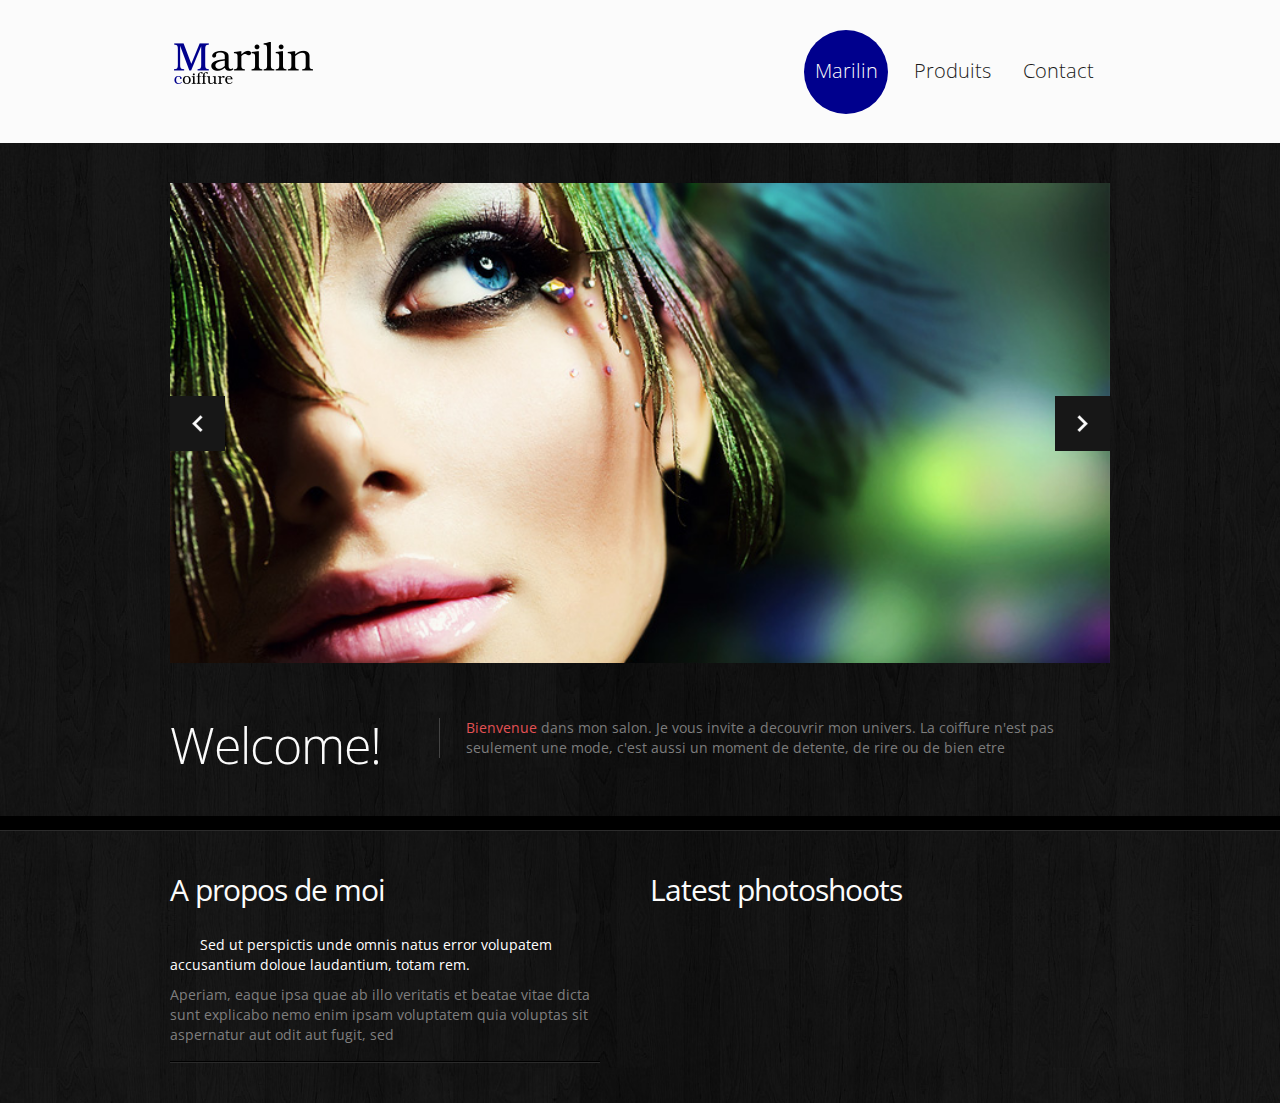
==== commit 91641f9e: "cleanuo" ====
--- a/index.html
+++ b/index.html
@@ -94,50 +94,6 @@
   </div>
   <div id="content" class="content-extra">
     <div class="row-1">
-<!--
-      <div class="container">
-        <div class="row">
-          <ul class="thumbnails thumbnails-1">
-            <li class="span3">
-              <div class="thumbnail thumbnail-1">
-                <h3>Fashion</h3>
-                <img src="img/page1-img1.jpg" alt="">
-                <section> <strong>At vero eos et accusamus et iusto </strong>
-                  <p>Odio dignissimos ducimus qui blanditiis praesentium voluptatum.</p>
-                  <a href="#" class="btn btn-1">Read More</a> </section>
-              </div>
-            </li>
-            <li class="span3">
-              <div class="thumbnail thumbnail-1">
-                <h3>Nature</h3>
-                <img src="img/page1-img2.jpg" alt="">
-                <section> <strong>Deleniti atque corrupti quos</strong>
-                  <p>Dolores et quas molestias excepturi sint occaecati cupiditate non provident.</p>
-                  <a href="#" class="btn btn-1">Read More</a> </section>
-              </div>
-            </li>
-            <li class="span3">
-              <div class="thumbnail thumbnail-1">
-                <h3>Love story</h3>
-                <img src="img/page1-img3.jpg" alt="">
-                <section> <strong>Similique sunt in culpa qui officia </strong>
-                  <p>Deserunt mollitia animi, id est laborum et dolorum fuga.</p>
-                  <a href="#" class="btn btn-1">Read More</a> </section>
-              </div>
-            </li>
-            <li class="span3">
-              <div class="thumbnail thumbnail-1">
-                <h3 class="title-1 extra">Fine art</h3>
-                <img src="img/page1-img4.jpg" alt="">
-                <section> <strong>Similique sunt in culpa qui officia</strong>
-                  <p>Deserunt mollitia animi, id est laborum et dolorum fuga.</p>
-                  <a href="#" class="btn btn-1">Read More</a> </section>
-              </div>
-            </li>
-          </ul>
-        </div>
-      </div>
--->
     </div>
     <div class="container">
       <div class="row">
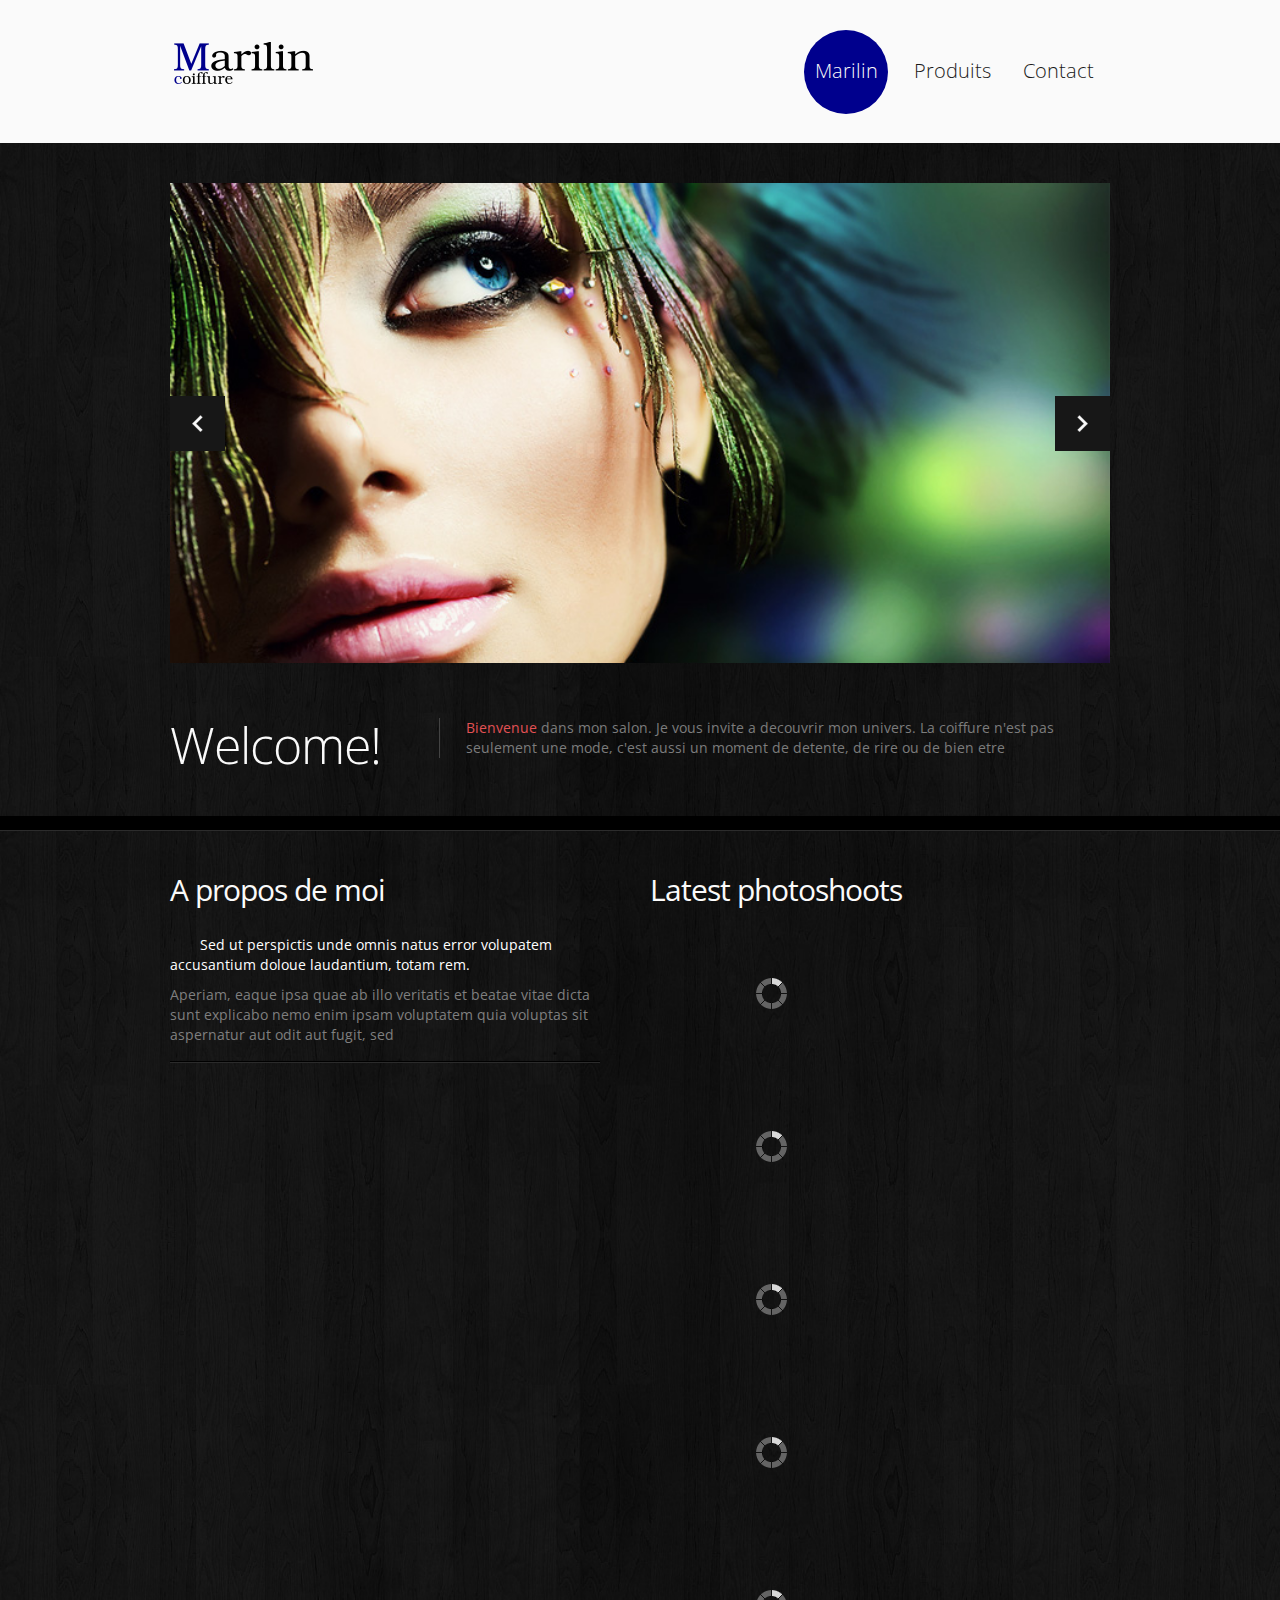
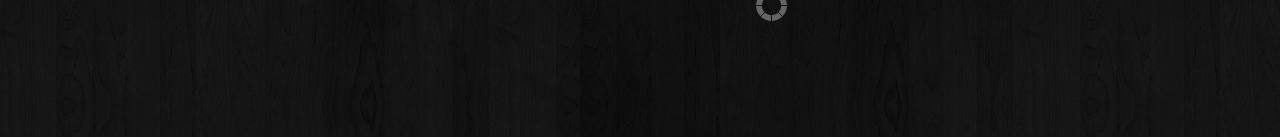
==== commit f2949637: "index coiffure images" ====
--- a/index.html
+++ b/index.html
@@ -18,6 +18,7 @@
 <script src="js/jquery.easing.1.3.js"></script>
 <script src="js/jquery.cookie.js"></script>
 <script src="js/touchTouch.jquery.js"></script>
+<script src="js/coiffures.js"></script>
 <script>
 if ($(window).width() > 1024) {
     document.write("<" + "script src='js/jquery.preloader.js'></" + "script>");
@@ -31,6 +32,7 @@
     }
     jQuery('.magnifier').touchTouch();
     jQuery('.spinner').animate({
+
         'opacity': 0
     }, 1000, 'easeOutCubic', function () {
         jQuery(this).css('display', 'none')
@@ -110,19 +112,19 @@
         </article>
         <article class="span6">
           <h3>Latest photoshoots</h3>
-          <ul class="list-photo">
-            <li><a href="img/image-blank.png" class="magnifier"><img src="img/page1-img6.jpg" alt=""></a></li>
-            <li><a href="img/image-blank.png" class="magnifier"><img src="img/page1-img7.jpg" alt=""></a></li>
-            <li><a href="img/image-blank.png" class="magnifier"><img src="img/page1-img8.jpg" alt=""></a></li>
-            <li class="last"><a href="img/image-blank.png" class="magnifier"><img src="img/page1-img9.jpg" alt=""></a></li>
-            <li><a href="img/image-blank.png" class="magnifier"><img src="img/page1-img10.jpg" alt=""></a></li>
-            <li><a href="img/image-blank.png" class="magnifier"><img src="img/page1-img11.jpg" alt=""></a></li>
-            <li><a href="img/image-blank.png" class="magnifier"><img src="img/page1-img12.jpg" alt=""></a></li>
-            <li class="last"><a href="img/image-blank.png" class="magnifier"><img src="img/page1-img13.jpg" alt=""></a></li>
-            <li><a href="img/image-blank.png" class="magnifier"><img src="img/page1-img14.jpg" alt=""></a></li>
-            <li><a href="img/image-blank.png" class="magnifier"><img src="img/page1-img15.jpg" alt=""></a></li>
-            <li><a href="img/image-blank.png" class="magnifier"><img src="img/page1-img16.jpg" alt=""></a></li>
-            <li class="last"><a href="img/image-blank.png" class="magnifier"><img src="img/page1-img17.jpg" alt=""></a></li>
+          <ul class="list-photo" id="coiffures">
+            <!--<li><a href="img/image-blank.png" class="magnifier"><img src="img/page1-img6.jpg" alt=""></a></li>-->
+            <!--<li><a href="img/image-blank.png" class="magnifier"><img src="img/page1-img7.jpg" alt=""></a></li>-->
+            <!--<li><a href="img/image-blank.png" class="magnifier"><img src="img/page1-img8.jpg" alt=""></a></li>-->
+            <!--<li class="last"><a href="img/image-blank.png" class="magnifier"><img src="img/page1-img9.jpg" alt=""></a></li>-->
+            <!--<li><a href="img/image-blank.png" class="magnifier"><img src="img/page1-img10.jpg" alt=""></a></li>-->
+            <!--<li><a href="img/image-blank.png" class="magnifier"><img src="img/page1-img11.jpg" alt=""></a></li>-->
+            <!--<li><a href="img/image-blank.png" class="magnifier"><img src="img/page1-img12.jpg" alt=""></a></li>-->
+            <!--<li class="last"><a href="img/image-blank.png" class="magnifier"><img src="img/page1-img13.jpg" alt=""></a></li>-->
+            <!--<li><a href="img/image-blank.png" class="magnifier"><img src="img/page1-img14.jpg" alt=""></a></li>-->
+            <!--<li><a href="img/image-blank.png" class="magnifier"><img src="img/page1-img15.jpg" alt=""></a></li>-->
+            <!--<li><a href="img/image-blank.png" class="magnifier"><img src="img/page1-img16.jpg" alt=""></a></li>-->
+            <!--<li class="last"><a href="img/image-blank.png" class="magnifier"><img src="img/page1-img17.jpg" alt=""></a></li>-->
           </ul>
         </article>
       </div>
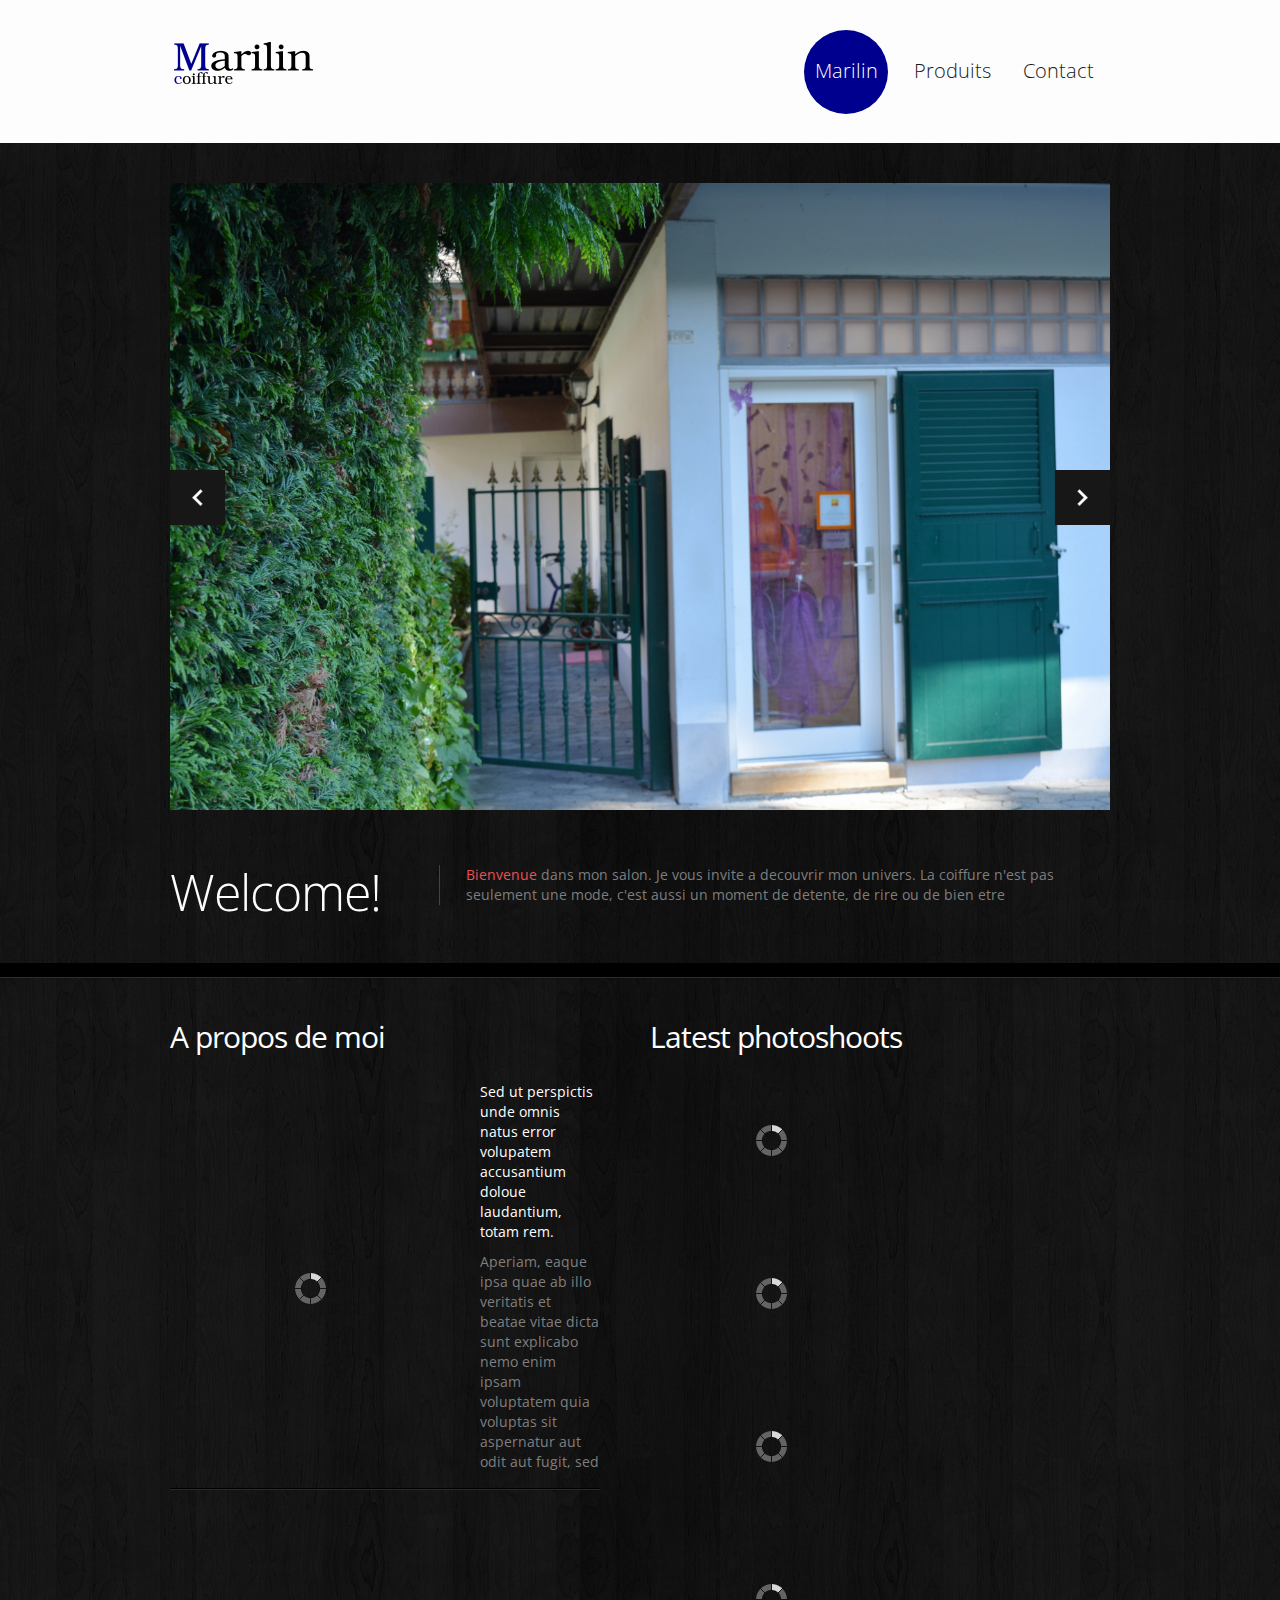
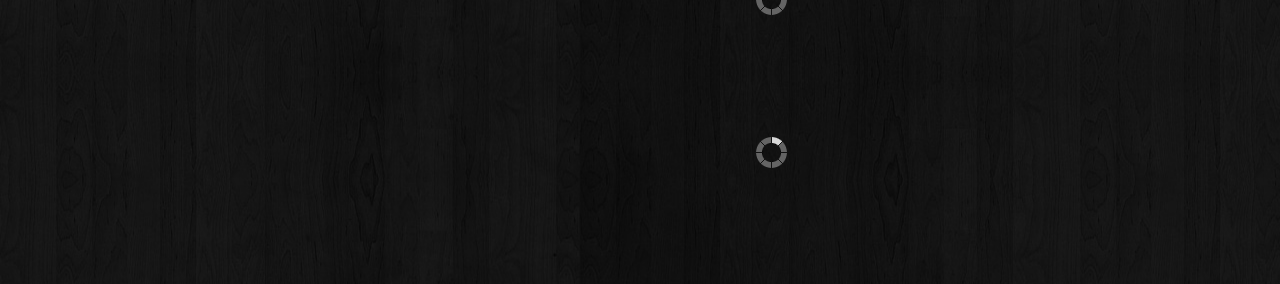
==== commit fcc2dff5: "real images" ====
--- a/index.html
+++ b/index.html
@@ -77,11 +77,11 @@
       <div class="span12">
         <div class="flexslider">
           <ul class="slides">
-            <li> <img src="img/slide-1.jpg" alt=""> </li>
-            <li> <img src="img/slide-2.jpg" alt=""> </li>
-            <li> <img src="img/slide-3.jpg" alt=""> </li>
-            <li> <img src="img/slide-4.jpg" alt=""> </li>
-            <li> <img src="img/slide-5.jpg" alt=""> </li>
+            <li> <img src="img/slides/1.JPG" alt=""> </li>
+            <li> <img src="img/slides/2.JPG" alt=""> </li>
+            <li> <img src="img/slides/3.JPG" alt=""> </li>
+            <li> <img src="img/slides/4.JPG" alt=""> </li>
+            <li> <img src="img/slides/5.JPG" alt=""> </li>
           </ul>
         </div>
         <span id="responsiveFlag"></span>
@@ -102,7 +102,8 @@
         <article class="span6">
           <h3>A propos de moi</h3>
           <div class="wrapper">
-            <figure class="img-indent"><img src="img/page1-img5.jpg" alt=""></figure>
+            <figure class="img-indent"><img src="img/marilin.JPG" alt="" width="280px"></figure>
+
             <div class="inner-1 overflow extra">
               <div class="txt-1">Sed ut perspictis unde omnis natus error volupatem accusantium doloue laudantium, totam rem.</div>
               Aperiam, eaque ipsa quae ab illo  veritatis et beatae vitae dicta sunt explicabo nemo enim ipsam voluptatem quia voluptas sit aspernatur aut odit aut fugit, sed
@@ -112,20 +113,7 @@
         </article>
         <article class="span6">
           <h3>Latest photoshoots</h3>
-          <ul class="list-photo" id="coiffures">
-            <!--<li><a href="img/image-blank.png" class="magnifier"><img src="img/page1-img6.jpg" alt=""></a></li>-->
-            <!--<li><a href="img/image-blank.png" class="magnifier"><img src="img/page1-img7.jpg" alt=""></a></li>-->
-            <!--<li><a href="img/image-blank.png" class="magnifier"><img src="img/page1-img8.jpg" alt=""></a></li>-->
-            <!--<li class="last"><a href="img/image-blank.png" class="magnifier"><img src="img/page1-img9.jpg" alt=""></a></li>-->
-            <!--<li><a href="img/image-blank.png" class="magnifier"><img src="img/page1-img10.jpg" alt=""></a></li>-->
-            <!--<li><a href="img/image-blank.png" class="magnifier"><img src="img/page1-img11.jpg" alt=""></a></li>-->
-            <!--<li><a href="img/image-blank.png" class="magnifier"><img src="img/page1-img12.jpg" alt=""></a></li>-->
-            <!--<li class="last"><a href="img/image-blank.png" class="magnifier"><img src="img/page1-img13.jpg" alt=""></a></li>-->
-            <!--<li><a href="img/image-blank.png" class="magnifier"><img src="img/page1-img14.jpg" alt=""></a></li>-->
-            <!--<li><a href="img/image-blank.png" class="magnifier"><img src="img/page1-img15.jpg" alt=""></a></li>-->
-            <!--<li><a href="img/image-blank.png" class="magnifier"><img src="img/page1-img16.jpg" alt=""></a></li>-->
-            <!--<li class="last"><a href="img/image-blank.png" class="magnifier"><img src="img/page1-img17.jpg" alt=""></a></li>-->
-          </ul>
+          <ul class="list-photo" id="coiffures"></ul>
         </article>
       </div>
     </div>
--- a/css/style.css
+++ b/css/style.css
@@ -1268,3 +1268,5 @@
   -moz-box-sizing: border-box;
   box-sizing: border-box;
 }
+html,body { height:100%; }
+img { image-orientation: from-image; }
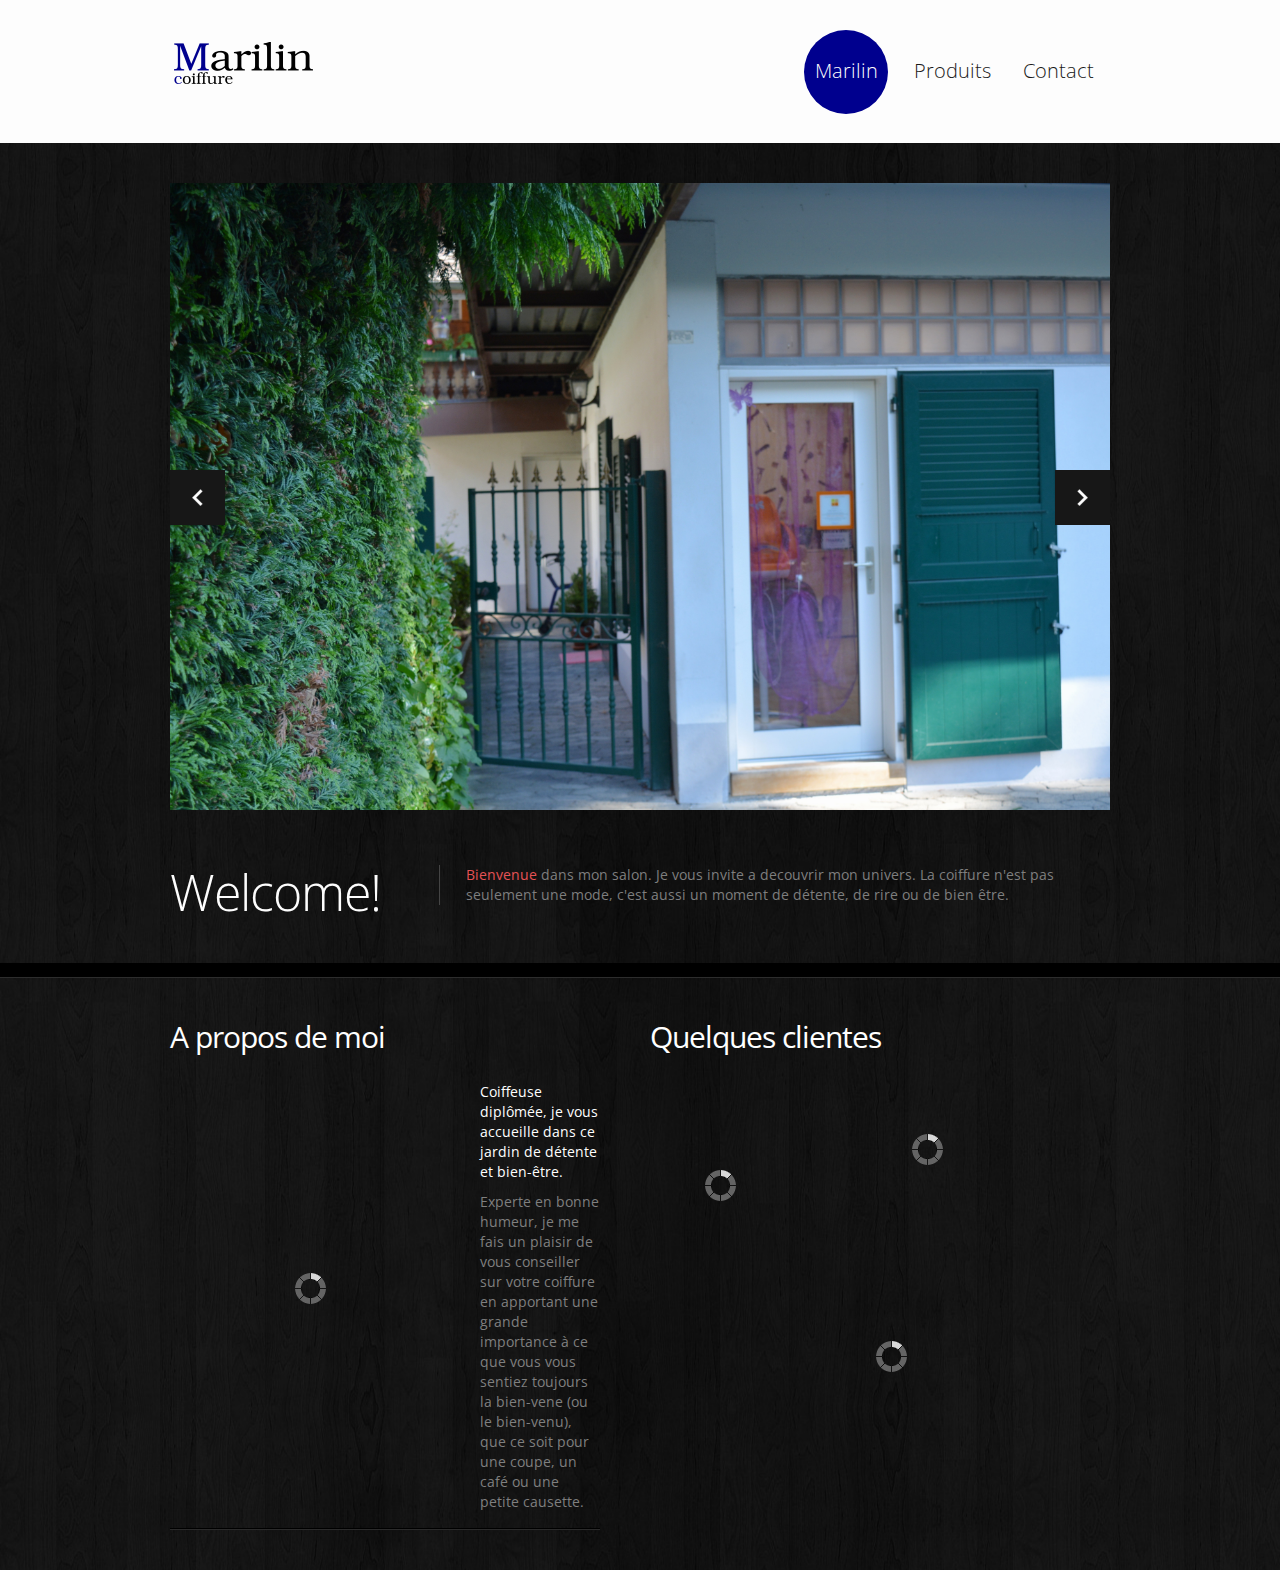
==== commit 1c6e2511: "fix text and pics" ====
--- a/index.html
+++ b/index.html
@@ -88,7 +88,7 @@
         <div class="block-slogan">
           <h2>Welcome!</h2>
           <div>
-            <p><a href="#" class="link-1">Bienvenue</a> dans mon salon. Je vous invite a decouvrir mon univers. La coiffure n'est pas seulement une mode, c'est aussi un moment de detente, de rire ou de bien etre </p>
+            <p><a href="#" class="link-1">Bienvenue</a> dans mon salon. Je vous invite a decouvrir mon univers. La coiffure n'est pas seulement une mode, c'est aussi un moment de détente, de rire ou de bien être.</p>
           </div>
         </div>
       </div>
@@ -105,14 +105,14 @@
             <figure class="img-indent"><img src="img/marilin.JPG" alt="" width="280px"></figure>
 
             <div class="inner-1 overflow extra">
-              <div class="txt-1">Sed ut perspictis unde omnis natus error volupatem accusantium doloue laudantium, totam rem.</div>
-              Aperiam, eaque ipsa quae ab illo  veritatis et beatae vitae dicta sunt explicabo nemo enim ipsam voluptatem quia voluptas sit aspernatur aut odit aut fugit, sed
+              <div class="txt-1">Coiffeuse diplômée, je vous accueille dans ce jardin de détente et bien-être.</div>
+                Experte en bonne humeur, je me fais un plaisir de vous conseiller sur votre coiffure en apportant une grande importance à ce que vous vous sentiez toujours la bien-vene (ou le bien-venu), que ce soit pour une coupe, un café ou une petite causette.
               <div class="border-horiz"></div>
             </div>
           </div>
         </article>
         <article class="span6">
-          <h3>Latest photoshoots</h3>
+          <h3>Quelques clientes</h3>
           <ul class="list-photo" id="coiffures"></ul>
         </article>
       </div>
--- a/css/style.css
+++ b/css/style.css
@@ -868,7 +868,7 @@
   }
   .address-1 strong {
     float: left;
-    width: 154px;
+    width: 350px;
   }
   .list-photo li.last {
     margin-right: 0;
